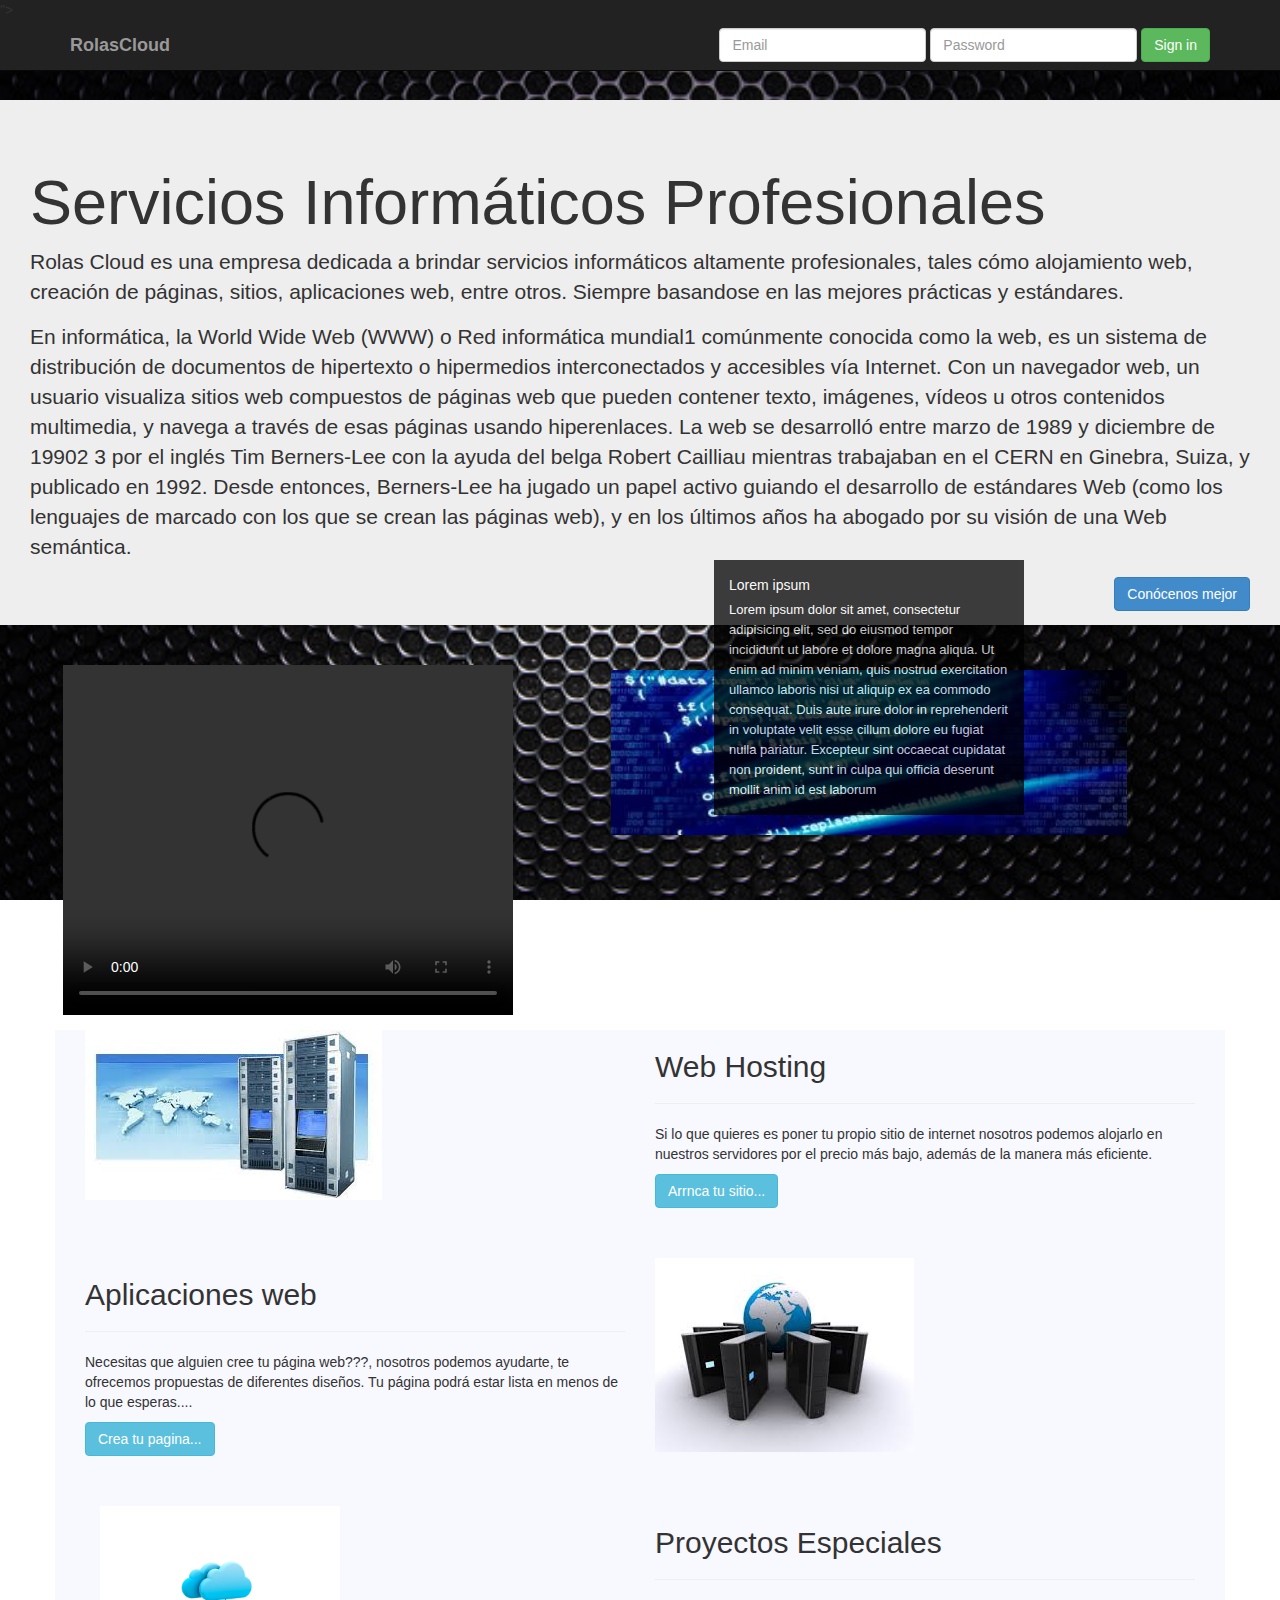
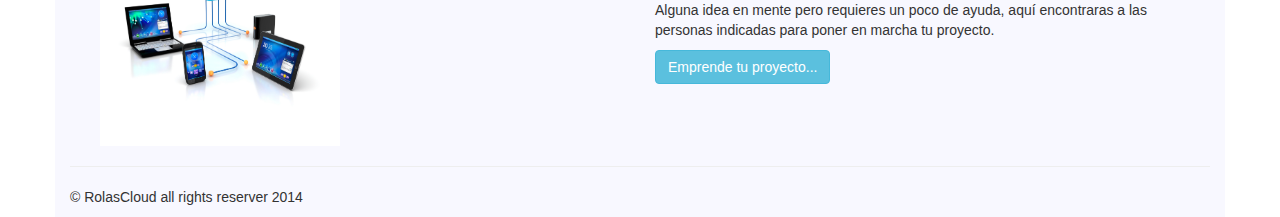
==== index.html @ 240aa865 "Se centra contenido de contenedor principal." ====
<!DOCTYPE html>
<html lang="es">
<head>
    <meta charset="utf-8">
    <meta http-equiv="X-UA-Compatible" content="IE=edge">
    <meta name="viewport" content="width=device-width, initial-scale=1">
    <meta name="description" content="">
    <meta name="author" content="">
    <!--<link rel="shortcut icon" href="../../assets/ico/favicon.ico">-->

    <title>RolasCloud</title>

    <!-- Bootstrap core CSS -->
    <link href="css/bootstrap.min.css" rel="stylesheet">


    <!-- Just for debugging purposes. Don't actually copy this line! -->
    <!--[if lt IE 9]><script src="../../assets/js/ie8-responsive-file-warning.js"></script><![endif]-->

    <!-- HTML5 shim and Respond.js IE8 support of HTML5 elements and media queries -->
    <!--[if lt IE 9]>
    <script src="https://oss.maxcdn.com/libs/html5shiv/3.7.0/html5shiv.js"></script>
    <script src="https://oss.maxcdn.com/libs/respond.js/1.4.2/respond.min.js"></script>
    <![endif]-->
    <link rel='stylesheet' href="./css/slider_multiple.css" />
    <style>
        body {
            background: url('img/backgroud.jpeg') no-repeat center center fixed;
            -webkit-background-size: cover;
            -moz-background-size: cover;
            -o-background-size: cover;
            background-size: cover;
            padding-top: 20px;
        }

        #principal_container{
            background-color: ghostwhite;
            margin: auto;
        }

    </style>
</head>

<body>

<div class="navbar navbar-inverse navbar-fixed-top" role="navigation">                                                                                                                                                                                                                                                                                                                                                                                                                                                                                                                                                                                                                                                                                                                                                                                                                                                                                                                                                                                                                                                                                                                                                                                                                                                                                                                                                                                                                                                                                                                                                                                                                                                                                                                                                                                                                                                                                                                                                                                                                                                                                                                                ">
    <div class="container">
        <div class="navbar-header">
            <button type="button" class="navbar-toggle" data-toggle="collapse" data-target=".navbar-collapse">
                <span class="sr-only">Toggle navigation</span>
                <span class="icon-bar"></span>
                <span class="icon-bar"></span>
                <span class="icon-bar"></span>
            </button>
            <strong><a class="navbar-brand" href="#">RolasCloud</a></strong>
        </div>
        <div class="navbar-collapse collapse">
            <form class="navbar-form navbar-right" role="form">
                <div class="form-group">
                    <input type="text" placeholder="Email" class="form-control">
                </div>
                <div class="form-group">
                    <input type="password" placeholder="Password" class="form-control">
                </div>
                <button type="submit" class="btn btn-success">Sign in</button>
            </form>
        </div><!--/.navbar-collapse -->
    </div>
</div>

<!-- Main jumbotron for a primary marketing message or call to action -->

<div id="jumbotron" class="jumbotron" style="margin-top: 80px;">
    <h1>Servicios Informáticos Profesionales</h1>

    <p>Rolas Cloud es una empresa dedicada a brindar servicios informáticos altamente profesionales, tales cómo
        alojamiento web, creación de páginas, sitios, aplicaciones web, entre otros. Siempre basandose en las mejores 					prácticas y estándares. </p>

    <p>
        En informática, la World Wide Web (WWW) o Red informática mundial1 comúnmente conocida como la web, es un sistema de distribución de documentos de hipertexto o hipermedios interconectados y accesibles vía Internet. Con un navegador web, un usuario visualiza sitios web compuestos de páginas web que pueden contener texto, imágenes, vídeos u otros contenidos multimedia, y navega a través de esas páginas usando hiperenlaces.
        La web se desarrolló entre marzo de 1989 y diciembre de 19902 3 por el inglés Tim Berners-Lee con la ayuda del belga Robert Cailliau mientras trabajaban en el CERN en Ginebra, Suiza, y publicado en 1992. Desde entonces, Berners-Lee ha jugado un papel activo guiando el desarrollo de estándares Web (como los lenguajes de marcado con los que se crean las páginas web), y en los últimos años ha abogado por su visión de una Web semántica.

    </p>
    <a class="btn btn-primary btn-large" style="float: right;">Conócenos mejor</a>
</div>

<center>
<div id="video_slider_container" class="row">
    <div class="col-md-5 col-lg-5 col-xs-5 col-sm-5" style="margin: 10px 30px">
        <video width='450px' height='350px' controls>
            <source src=http://techslides.com/demos/sample-videos/small.webm type=video/webm>
            <source src=http://techslides.com/demos/sample-videos/small.ogv type=video/ogg>
            <source src=http://techslides.com/demos/sample-videos/small.mp4 type=video/mp4>
            <source src=http://techslides.com/demos/sample-videos/small.3gp type=video/3gp>
            <source src='videos/prueba.mp4' type='video/mp4'>
            Tu navegador no soporta el tag de video
        </video>
    </div>
    <div class="col-md-5" style="margin: 15px 5px">
        <div id='my_carousel_ct' class='carousel-container' width='340px' height='350px'>
            <div id="my_carousel_1" class="carousel slide">

                <!-- Carousel items -->
                <div id="my_carousel_2" class="carousel-inner rs-slider">
                    <div class="item active">
                        <div class="ts_border">
                            <img src="demo/img/1.jpg" />
                            <div class="carousel-caption">
                                <h4>Lorem ipsum</h4>
                                <p class="ts_txt">
                                <p>Lorem ipsum dolor sit amet, consectetur adipisicing elit, sed do eiusmod tempor incididunt ut labore et dolore magna aliqua. Ut enim ad minim veniam, quis nostrud exercitation ullamco laboris nisi ut aliquip ex ea commodo consequat. Duis aute irure dolor in reprehenderit in voluptate velit esse cillum dolore eu fugiat nulla pariatur. Excepteur sint occaecat cupidatat non proident, sunt in culpa qui officia deserunt mollit anim id est laborum</p>
                                </p>
                            </div>
                        </div>
                    </div>

                    <div class="item">
                        <div class="ts_border">
                            <img src="demo/img/2.jpg" />
                            <div class="carousel-caption">
                                <h4>Lorem ipsum 2</h4>
                                <p class="ts_txt">
                                <p>Lorem ipsum dolor sit amet, consectetur adipisicing elit, sed do eiusmod tempor incididunt ut labore et dolore magna aliqua. Ut enim ad minim veniam, </p>
                                </p>
                            </div>
                        </div>
                    </div>

                    <div class="item">
                        <div class="ts_border">
                            <img src="demo/img/3.jpg" />
                            <div class="carousel-caption">
                                <h4>My image 3</h4>
                                <p class="ts_txt">
                                <p>This is my img 3 </p>
                                </p>
                            </div>
                        </div>
                    </div>

                    <div class="item">
                        <div class="ts_border">
                            <img src="demo/img/4.jpg" />
                            <div class="carousel-caption">
                                <h4>My image 4</h4>
                                <p class="ts_txt">
                                <p>My image number 4</p>
                                </p>
                            </div>
                        </div>
                    </div>

                    <div class="item">
                        <div class="ts_border">
                            <img src="demo/img/5.jpg" />
                            <div class="carousel-caption">
                                <h4>My image 5</h4>
                                <p class="ts_txt">
                                <p>This is my image number 5</p>
                                </p>
                            </div>
                        </div>
                    </div>

                    <div class="item">
                        <div class="ts_border">
                            <img src="demo/img/6.jpg" />
                            <div class="carousel-caption">
                                <h4>My image 6</h4>
                                <p class="ts_txt">
                                <p>This is my image number 6</p>
                                </p>
                            </div>
                        </div>
                    </div>
                </div>

                <!-- Carousel nav -->
                <a class="carousel-custom" href="#my_carousel_1" data-slide="prev">&lsaquo;</a>
                <a class="carousel-custom" href="#my_carousel_1" data-slide="next">&rsaquo;</a>
            </div>
        </div>
    </div>
</div>
</center>

<div id="principal_container" class="container">
    <!-- Example row of columns -->
        <div class="row" style="margin-bottom: 50px;">
            <div id="web_hosting" class="col-md-12">
                <div class="col-md-6">
                    <img src="img/web_hosting.jpeg">
                </div>
                <div class="col-md-6">
                    <a name="nombre_del_marcador1" ></a>
                    <h2>Web Hosting</h2><hr>
                    <p>
                        Si lo que quieres es poner tu propio sitio de internet nosotros podemos alojarlo en
                        nuestros servidores por el precio más bajo, además de la manera más eficiente.
                    </p>
                    <a class="btn btn-info" href="#">Arrnca tu sitio...</a>
                </div>
            </div>
        </div>
        <div class="row" style="margin-bottom: 50px;">
            <div id="aplicaciones_web" class="col-md-12">
                <div class="col-md-6">
                    <a name="nombre_del_marcador2"></a>
                    <h2>Aplicaciones web</h2><hr>
                    <p>
                        Necesitas que alguien cree tu página web???, nosotros podemos ayudarte, te ofrecemos
                        propuestas de diferentes diseños. Tu página podrá estar lista en menos de lo que
                        esperas....
                    </p>
                    <a class="btn btn-info" href="#">Crea tu pagina...</a>
                </div>
                <div class="col-md-6">
                    <img src="img/web_applications.jpeg">
                </div>
            </div>
        </div>
        <div class="row" style="margin-bottom: 0px;">
            <div id="proyectos_especiales" class="col-md-12">
                <div class="col-md-6">
                    <img class="col-md-6" src="img/proyectos_especiales.jpg">
                </div>
                <div class="col-md-6">
                    <a name="nombre_del_marcador3"></a>
                    <h2>Proyectos Especiales</h2><hr>
                    <p>
                        Alguna idea en mente pero requieres un poco de ayuda, aquí encontraras a las
                        personas indicadas para poner en marcha tu proyecto.
                    </p>
                    <a class="btn btn-info" href="#">Emprende tu proyecto...</a>
                </div>
            </div>
        </div>

        <hr>

        <footer>
            <p>&copy; RolasCloud all rights reserver 2014</p>
        </footer>
</div> <!-- /container -->

<!-- Bootstrap core JavaScript
================================================== -->
<!-- Placed at the end of the document so the pages load faster -->

<script type='text/javascript' src='http://code.jquery.com/jquery-1.7.2.js'></script>
<script type='text/javascript' src="js/wpts_slider_multiple.js"></script>
<script>
    jQuery(document).ready(function(e) {
        jQuery('#my_carousel_ct').tsSlider({
            thumbs:'bottom',
            width:'600',
            showText: true,
            autoplay: 5000,
            imgWidth: 100,
            imgHeight: 100,
            imgMarginTop: 0,
            imgMarginLeft: 0,
            squared: true ,
            textSquarePosition: 4,
            textPosition: 'top',
            imgAlignment: 'Center',
            textColor: 'F00',
            skin: 'transparent',
            arrows:'ts-arrow-1',
            sliderHeight: 400,
            effects:'cubeH',/*''-->default boostrap --> 'random',
             'cubeH', 'cubeV', 'fade', 'sliceH', 'sliceV', 'slideH',
             'slideV', 'scale', 'blockScale', 'kaleidoscope', 'fan', 'blindH',
             'blindV', 'fadein',  'blind','fallingbars', 'appear', 'fillin',
             'explode', 'jumble', 'risingbars', 'paint', 'diagonal',
             'crunchingbars', 'slidein', 'scrollVert3d', 'scrollHorz3d',
             'scrollVert', 'scrollHorz' IE only support Fade */
            titleBold: 'false',
            titleItalic: 'false',
            textBold: 'true',
            textItalic: 'false',
            textWidth: 90,
            background_sld:'#FFF',
            background_caption:'#000'
        });
    });
</script>
<script src="js/bootstrap.min.js"></script>
</body>
</html>
---- css/slider_multiple.css ----
/*!
 * Bootstrap v2.1.0
 *
 * Copyright 2012 Twitter, Inc
 * Licensed under the Apache License v2.0
 * http://www.apache.org/licenses/LICENSE-2.0
 *
 * Designed and built with all the love in the world @twitter by @mdo and @fat.
 */

@import url(http://fonts.googleapis.com/css?family=Wire+One);

.clearfix {
  *zoom: 1;
}
.clearfix:before,
.clearfix:after {
  display: table;
  content: "";
  line-height: 0;
}
.clearfix:after {
  clear: both;
}
.hide-text {
  font: 0/0 a;
  color: transparent;
  text-shadow: none;
  background-color: transparent;
  border: 0;
}
.input-block-level {
  display: block;
  width: 100%;
  min-height: 30px;
  -webkit-box-sizing: border-box;
  -moz-box-sizing: border-box;
  box-sizing: border-box;
}
.carousel {
  position: relative;
	height:100%;
  line-height: 1;
}
.carousel-inner {
  overflow: hidden;
  width: 100% !important;
  position: relative !important;	
	padding:0;
}
.carousel .item {
  display: none;
  position: relative;
  -webkit-transition: 0.6s ease-in-out left;
  -moz-transition: 0.6s ease-in-out left;
  -o-transition: 0.6s ease-in-out left;
  transition: 0.6s ease-in-out left;
}
.carousel .item > img {
	display:inline;	
  /*display: block;*/
  line-height: 1;
}
  
/* Frames for the images
 * ============================ */
.ts-img-frame-1 {
  border: 3px solid white;
  -webkit-border-radius: 2px;
     -moz-border-radius: 2px;
          border-radius: 2px;
  -webkit-box-shadow: 0 1px 3px rgba(34, 25, 25, .4);
     -moz-box-shadow: 0 1px 3px rgba(34, 25, 25, .4);
          box-shadow: 0 1px 3px rgba(34, 25, 25, .4);
}

.ts-img-frame-2 {

}

/* Frames for the text
 * ============================== */

.ts-text-frame-1 {
  border: 1px solid white;

  -webkit-box-shadow: 0 1px 3px rgba(0, 0, 0, .3);
     -moz-box-shadow: 0 1px 3px rgba(0, 0, 0, .3);
          box-shadow: 0 1px 3px rgba(0, 0, 0, .3);
}

.ts-text-frame-2 {
  border: 1px solid #101010;

  -webkit-box-shadow: 0 1px 3px rgba(0, 0, 0, .5);
     -moz-box-shadow: 0 1px 3px rgba(0, 0, 0, .5);
          box-shadow: 0 1px 3px rgba(0, 0, 0, .5);
}

.ts-text-frame-3 {
  border: 1px solid #bbb;
  -webkit-box-shadow: 0 1px 3px rgba(34, 25, 25, .8);
     -moz-box-shadow: 0 1px 3px rgba(34, 25, 25, .8);
          box-shadow: 0 1px 3px rgba(34, 25, 25, .8);

}

.ts-text-frame-4  {

  border: 3px solid white;
  -webkit-border-radius: 3px;
     -moz-box-shadow: 3px;
          box-shadow: 3px;
  -webkit-box-shadow: 0 1px 2px rgba(0, 0, 0, .3);
     -moz-box-shadow: 0 1px 2px rgba(0, 0, 0, .3);
          box-shadow: 0 1px 2px rgba(0, 0, 0, .3);
}

.ts-text-frame-5 {
  border: 3px solid #498af2;

  -webkit-border-radius: 3px;
     -moz-border-radius: 3px;
          border-radius: 3px;
  -webkit-box-shadow: 0 0 0 1px #3079ed
                    , 0 1px 3px rgba(0, 0, 0, .3);
     -moz-box-shadow: 0 0 0 1px #3079ed
                    , 0 1px 3px rgba(0, 0, 0, .3);
          box-shadow: 0 0 0 1px #3079ed
                    , 0 1px 3px rgba(0, 0, 0, .3);
}

.ts-text-frame-6 {
  border: 3px solid #db4b39;

  /*-webkit-border-radius: 3px;
     -moz-border-radius: 3px;
          border-radius: 3px;
  */
  -webkit-box-shadow: 0 0 0 1px #c13828
                    , 0 1px 3px rgba(0, 0, 0, .3);
     -moz-box-shadow: 0 0 0 1px #c13828
                    , 0 1px 3px rgba(0, 0, 0, .3);
          box-shadow: 0 0 0 1px #c13828
                    , 0 1px 3px rgba(0, 0, 0, .3);
}

.carousel .active,
.carousel .next,
.carousel .prev {
  display: block;
}
.carousel .active {
  left: 0;
}
.carousel .next,
.carousel .prev {
  position: absolute;
  top: 0;
  width: 100%;
}
.carousel .next {
  left: 100%;
}
.carousel .prev {
  left: -100%;
}
.carousel .next.left,
.carousel .prev.right {
  left: 0;
}
.carousel .active.left {
  left: -100%;
}
.carousel .active.right {
  left: 100%;
}
.carousel-control {
  position: absolute;
  top: 40%;
  left: 15px;
  width: 40px;
  height: 40px;
  margin-top: -20px;
  font-size: 60px;
  font-weight: 100;
  line-height: 30px;
  color: #ffffff;
  text-align: center;
  background: #222222;
  border: 3px solid #ffffff;
  -webkit-border-radius: 23px;
  -moz-border-radius: 23px;
  border-radius: 23px;
  opacity: 0.5;
  filter: alpha(opacity=50);
}
.carousel-control.right {
  left: auto;
  right: 15px;
}
.carousel-control:hover {
  color: #ffffff;
  text-decoration: none;
  opacity: 0.9;
  filter: alpha(opacity=90);
}
.carousel-caption {
  
  position: absolute;
  /*left: 0;*/
  /*right: 0;*/
  
  /*bottom: 0;*/
  padding: 15px;
  background: #333333;
  background: rgba(0, 0, 0, 0.75);

  /* ADDITIONAL
   * ---------------- */
   text-align: left;
}
.carousel-caption h4,
.carousel-caption p {
  color: #ffffff;
  line-height: 20px;
}
.carousel-caption h4 {
  margin: 0 0 5px;
  font-size: 14px;
}
.carousel-caption p {
  margin-bottom: 0;
  font-size: 13px;
}
.carousel-container iframe{
	width:100%;
	max-width:100%;
	height:100%;
}

/*slider type*/
div.ts_img_left h4{
	margin:0 0 10px;
}
div.ts_img_left div.ts_img,div.ts_img_right div.ts_img{
	width:54%;
	height:100%;
	position:relative;
	text-align:center;
}
div.ts_img_left div.ts_img{
	float:left;
}
div.ts_img_right div.ts_img{
	float:right;
}
div.ts_img_left img,div.ts_img_right img{
	width:75%;
	height:75%;
	border:1px #000000 solid;
	position:absolute;
	top:50%;
	height:10em; 
	margin-top:-5em;
}
/**/

.ts_sld_scroller{
	height:62px;
	width:100%;
	overflow:hidden;
	position:absolute;
	z-index:1;

}
.ts_sld_scroller li{
/*	max-width:100px;*/
	max-height:62px;
}
.ts_sld_scroller img{
	display:block;
	border:1px solid #666 ;
	margin:0;
}
div.ts_scr_left{
	left:0;	
}
div.ts_scr_left ,div.ts_scr_right,div.ts_scr_top{
	top:0;
}
div.ts_scr_right{
	right:0;
}
.ts_sld_scroller ul{
	list-style:none;
	margin:0;
	padding:0;
	position:relative;
/*	overflow:hidden;*/
}
div.ts_scr_bottom{
	bottom:0;
}
div.ts_scr_top ul li,div.ts_scr_bottom ul li{
	float:left;
}
div.ts_scr_bottom ul li img,div.ts_scr_top ul li img{
	display:block;
}
.ts_sld_clear{
	clear:both;
	margin-bottom:3%;
}
.ts_border{
	display:block;
	width:100%;
	height:100%;
	
}
/*
* TsSlider jQuery Plugin
* 
* Copyright 2012 DesignShock
*
*
*
*



/* ARROWS SECTION 
 -------------------------- */

.ts-carousel-control
{
	position: absolute;
 	top: 40%;
 	background: rgba(200, 200, 200, .7);
}

.ts-carousel-control:hover
{
	text-decoration: none;
}


/* ARROW 1
 ===================  */

.ts-arrow-1
{	
 	width: 6%;
 	height: 11%;
	background: rgb(200, 200, 200);
	opacity: .7;
 	text-align: center;
 	font-size: 46px;
 	color: #57685C;
 	text-shadow: 0 1px 1px #f8f8f8;
 	-webkit-box-shadow: 0 1px 3px rgba(34, 25, 25, .4);
 	   -moz-box-shadow: 0 1px 3px rgba(34, 25, 25, .4);
 			box-shadow: 0 1px 3px rgba(34, 25, 25, .4);
}

.ts-arrow-1:hover
{
	opacity: .95;
	text-decoration: none;
}

.ts-arrow-1-left
{
 	left: 0%;
}

.ts-arrow-1-right
{
 	right: 0%;
}


div[class*="ts-border-"]{
	padding: 2%;
	margin: 0 auto 5%;
	width:90%;
}
a[class*="ts-arrow-"]{
	z-index:105;
}

/* Carousel Items
 * ------------------------------- */

.carousel-inner
{
}

.item img
{
	width: 100%;
/*	height: 95%;*/
	margin:0;
}	

/* Carousel Custom - the new class for the carousel
 * --------------------------------- */

.carousel-custom
{
	position: absolute;
	top: 40%;
}


/* FONT RELATED - FONT INSIDE ARROWS
 ---------------------------- */

p.arrow-inside
{
	margin: 0;
	padding: 0;
	position: absolute;
	top: 45%;
	left: 50%;
	line-height: inherit;

}

/* 
 * jQuery RefineSlide plugin v0.3
 * Copyright 2012, Alex Dunphy
 * MIT License (http://www.opensource.org/licenses/mit-license.php)
 *
 * Base styles
 */

.rs-wrap:after,
.rs-slider:after,
.rs-thumbwrap:after,
.rs-arrows:after,
.rs-caption:after {
    content: ".";
    display: block;
    height: 0;
    clear: both;
    line-height: 0;
    visibility: hidden;
}

/* ===[ Slider ]=== */
.rs-slider{
	overflow:visible;
	margin:0;
}
.rs-wrap {
    position: relative;
    max-width: 100%;
		width:100% !important;
}

.rs-slide-bg { *zoom: 1 }

.rs-slider > li > a { display: block }

.rs-slider > li {
    list-style: none;
    filter: alpha(opacity=0);
    opacity: 0;
    width: 100%;
    height: 100%;
    margin: 0 -100% 0 0;
    padding: 0;
    float: left;
    position: relative;
		line-height:none;
}

    .rs-slider > li > a {
        padding: 0;
        background: none;
        -webkit-border-radius: 0;
        -moz-border-radius: 0;
        border-radius: 0;
    }
    .rs-slider > li img {
/*        display: block;*/
        max-width: 100%;
        max-height: 100%;
        -ms-interpolation-mode: bicubic;
				margin:0;
    }

/* ===[ Thumbnails ]=== */

.rs-thumb-wrap { *zoom: 1 }

    .rs-thumb-wrap > a {
        display: block;
        float: left;
        position: relative;
        -moz-box-sizing: border-box;
        -webkit-box-sizing: border-box;
        box-sizing: border-box;
    }

        .rs-thumb-wrap > a > img {
            max-width: 100%;
            max-height: 100%;
            display: block;
            -ms-interpolation-mode: bicubic;
        }

.rs-thumbwrap > a:first-child { margin-left: 0!important }

/* ===[ Arrows ]=== */

.rs-arrows .rs-next,
.rs-arrows .rs-prev { z-index: 1 }

.rs-arrows:hover .rs-next,
.rs-arrows:hover .rs-prev { z-index: 2 }

/* ===[ Captions ]=== */

.rs-caption {
    position: absolute;
    max-height: 100%;
    overflow: auto;
    -moz-box-sizing: border-box;
    -webkit-box-sizing: border-box;
    box-sizing: border-box;
    bottom: 0;
    left: 0;
}

.rs-caption.rs-top-left {
    top: 0;
    bottom: auto;
}

.rs-caption.rs-top-right {
    top: 0;
    right: 0;
    left: auto;
    bottom: auto;
}

.rs-caption.rs-bottom-left {
    bottom: 0;
    left: 0;
}

.rs-caption.rs-bottom-right {
    right: 0;
    left: auto;
    border-bottom: none;
    border-right: none;
}

.rs-caption.rs-top {
    top: 0;
    bottom: auto;
    width: 100%!important;
}

.rs-caption.rs-bottom { width: 100%!important }

.rs-caption.rs-left {
    top: 0;
    height: 100%;
}

.rs-caption.rs-right {
    top: 0;
    left: auto;
    right: 0;
    height: 100%;
}

/* ===[ Grid ]=== */

.rs-grid {
    position: absolute;
    overflow: hidden;
    width: 100%;
    height: 100%;
    display: none;
}

.rs-gridlet {
    position: absolute;
    opacity: 1;
}

@media screen and (max-width: 480px) { 
	.rs-caption { opacity: 0!important }
}
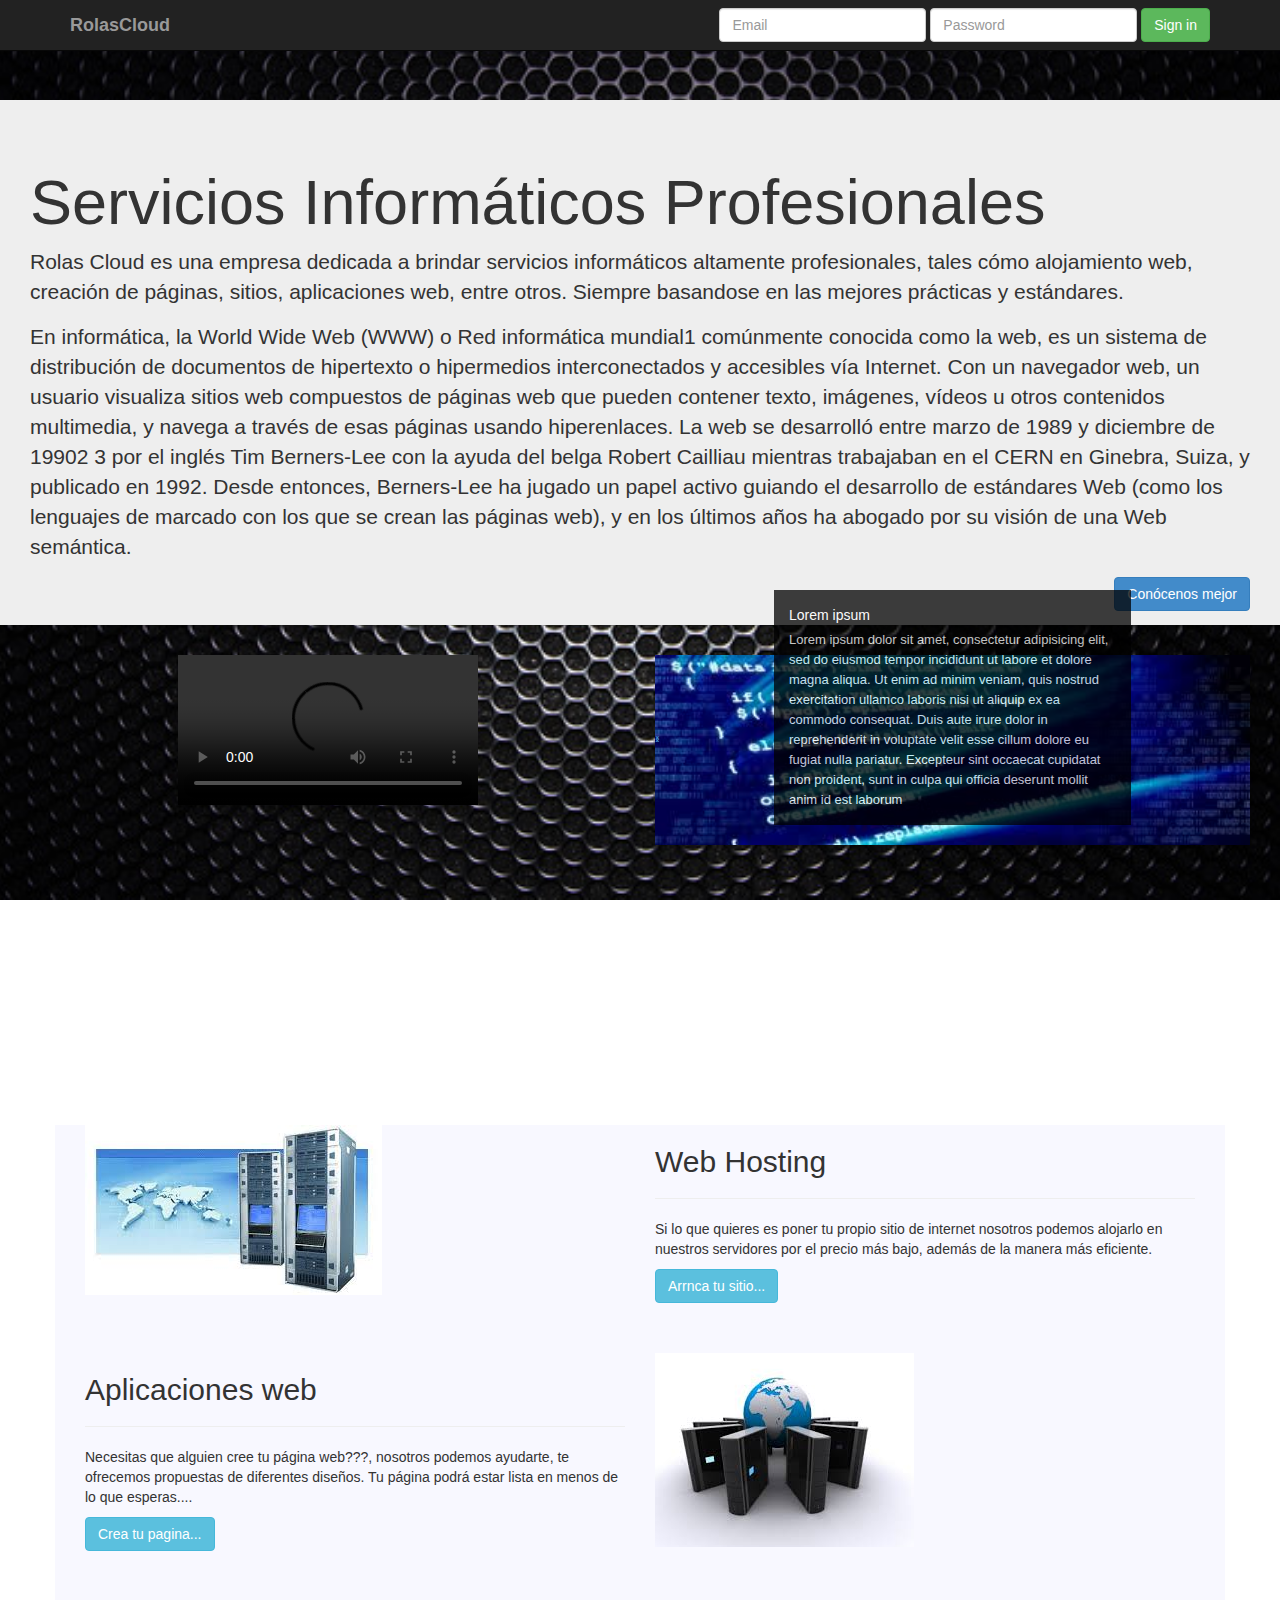
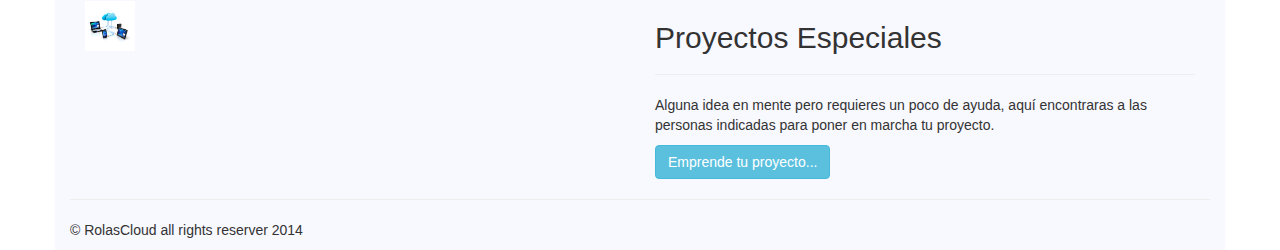
==== commit ba616d8e: "Corrigiendo bugs" ====
--- a/index.html
+++ b/index.html
@@ -1,290 +1,290 @@
 <!DOCTYPE html>
 <html lang="es">
-<head>
-    <meta charset="utf-8">
-    <meta http-equiv="X-UA-Compatible" content="IE=edge">
-    <meta name="viewport" content="width=device-width, initial-scale=1">
-    <meta name="description" content="">
-    <meta name="author" content="">
-    <!--<link rel="shortcut icon" href="../../assets/ico/favicon.ico">-->
-
-    <title>RolasCloud</title>
-
-    <!-- Bootstrap core CSS -->
-    <link href="css/bootstrap.min.css" rel="stylesheet">
-
-
-    <!-- Just for debugging purposes. Don't actually copy this line! -->
-    <!--[if lt IE 9]><script src="../../assets/js/ie8-responsive-file-warning.js"></script><![endif]-->
-
-    <!-- HTML5 shim and Respond.js IE8 support of HTML5 elements and media queries -->
-    <!--[if lt IE 9]>
-    <script src="https://oss.maxcdn.com/libs/html5shiv/3.7.0/html5shiv.js"></script>
-    <script src="https://oss.maxcdn.com/libs/respond.js/1.4.2/respond.min.js"></script>
-    <![endif]-->
-    <link rel='stylesheet' href="./css/slider_multiple.css" />
-    <style>
-        body {
-            background: url('img/backgroud.jpeg') no-repeat center center fixed;
-            -webkit-background-size: cover;
-            -moz-background-size: cover;
-            -o-background-size: cover;
-            background-size: cover;
-            padding-top: 20px;
-        }
-
-        #principal_container{
-            background-color: ghostwhite;
-            margin: auto;
-        }
-
-    </style>
-</head>
-
-<body>
-
-<div class="navbar navbar-inverse navbar-fixed-top" role="navigation">                                                                                                                                                                                                                                                                                                                                                                                                                                                                                                                                                                                                                                                                                                                                                                                                                                                                                                                                                                                                                                                                                                                                                                                                                                                                                                                                                                                                                                                                                                                                                                                                                                                                                                                                                                                                                                                                                                                                                                                                                                                                                                                                ">
-    <div class="container">
-        <div class="navbar-header">
-            <button type="button" class="navbar-toggle" data-toggle="collapse" data-target=".navbar-collapse">
-                <span class="sr-only">Toggle navigation</span>
-                <span class="icon-bar"></span>
-                <span class="icon-bar"></span>
-                <span class="icon-bar"></span>
-            </button>
-            <strong><a class="navbar-brand" href="#">RolasCloud</a></strong>
-        </div>
-        <div class="navbar-collapse collapse">
-            <form class="navbar-form navbar-right" role="form">
-                <div class="form-group">
-                    <input type="text" placeholder="Email" class="form-control">
-                </div>
-                <div class="form-group">
-                    <input type="password" placeholder="Password" class="form-control">
-                </div>
-                <button type="submit" class="btn btn-success">Sign in</button>
-            </form>
-        </div><!--/.navbar-collapse -->
-    </div>
-</div>
-
-<!-- Main jumbotron for a primary marketing message or call to action -->
-
-<div id="jumbotron" class="jumbotron" style="margin-top: 80px;">
-    <h1>Servicios Informáticos Profesionales</h1>
-
-    <p>Rolas Cloud es una empresa dedicada a brindar servicios informáticos altamente profesionales, tales cómo
-        alojamiento web, creación de páginas, sitios, aplicaciones web, entre otros. Siempre basandose en las mejores 					prácticas y estándares. </p>
-
-    <p>
-        En informática, la World Wide Web (WWW) o Red informática mundial1 comúnmente conocida como la web, es un sistema de distribución de documentos de hipertexto o hipermedios interconectados y accesibles vía Internet. Con un navegador web, un usuario visualiza sitios web compuestos de páginas web que pueden contener texto, imágenes, vídeos u otros contenidos multimedia, y navega a través de esas páginas usando hiperenlaces.
-        La web se desarrolló entre marzo de 1989 y diciembre de 19902 3 por el inglés Tim Berners-Lee con la ayuda del belga Robert Cailliau mientras trabajaban en el CERN en Ginebra, Suiza, y publicado en 1992. Desde entonces, Berners-Lee ha jugado un papel activo guiando el desarrollo de estándares Web (como los lenguajes de marcado con los que se crean las páginas web), y en los últimos años ha abogado por su visión de una Web semántica.
-
-    </p>
-    <a class="btn btn-primary btn-large" style="float: right;">Conócenos mejor</a>
-</div>
-
-<center>
-<div id="video_slider_container" class="row">
-    <div class="col-md-5 col-lg-5 col-xs-5 col-sm-5" style="margin: 10px 30px">
-        <video width='450px' height='350px' controls>
-            <source src=http://techslides.com/demos/sample-videos/small.webm type=video/webm>
-            <source src=http://techslides.com/demos/sample-videos/small.ogv type=video/ogg>
-            <source src=http://techslides.com/demos/sample-videos/small.mp4 type=video/mp4>
-            <source src=http://techslides.com/demos/sample-videos/small.3gp type=video/3gp>
-            <source src='videos/prueba.mp4' type='video/mp4'>
-            Tu navegador no soporta el tag de video
-        </video>
-    </div>
-    <div class="col-md-5" style="margin: 15px 5px">
-        <div id='my_carousel_ct' class='carousel-container' width='340px' height='350px'>
-            <div id="my_carousel_1" class="carousel slide">
-
-                <!-- Carousel items -->
-                <div id="my_carousel_2" class="carousel-inner rs-slider">
-                    <div class="item active">
-                        <div class="ts_border">
-                            <img src="demo/img/1.jpg" />
-                            <div class="carousel-caption">
-                                <h4>Lorem ipsum</h4>
-                                <p class="ts_txt">
-                                <p>Lorem ipsum dolor sit amet, consectetur adipisicing elit, sed do eiusmod tempor incididunt ut labore et dolore magna aliqua. Ut enim ad minim veniam, quis nostrud exercitation ullamco laboris nisi ut aliquip ex ea commodo consequat. Duis aute irure dolor in reprehenderit in voluptate velit esse cillum dolore eu fugiat nulla pariatur. Excepteur sint occaecat cupidatat non proident, sunt in culpa qui officia deserunt mollit anim id est laborum</p>
-                                </p>
-                            </div>
-                        </div>
-                    </div>
-
-                    <div class="item">
-                        <div class="ts_border">
-                            <img src="demo/img/2.jpg" />
-                            <div class="carousel-caption">
-                                <h4>Lorem ipsum 2</h4>
-                                <p class="ts_txt">
-                                <p>Lorem ipsum dolor sit amet, consectetur adipisicing elit, sed do eiusmod tempor incididunt ut labore et dolore magna aliqua. Ut enim ad minim veniam, </p>
-                                </p>
-                            </div>
-                        </div>
-                    </div>
-
-                    <div class="item">
-                        <div class="ts_border">
-                            <img src="demo/img/3.jpg" />
-                            <div class="carousel-caption">
-                                <h4>My image 3</h4>
-                                <p class="ts_txt">
-                                <p>This is my img 3 </p>
-                                </p>
-                            </div>
-                        </div>
-                    </div>
-
-                    <div class="item">
-                        <div class="ts_border">
-                            <img src="demo/img/4.jpg" />
-                            <div class="carousel-caption">
-                                <h4>My image 4</h4>
-                                <p class="ts_txt">
-                                <p>My image number 4</p>
-                                </p>
-                            </div>
-                        </div>
-                    </div>
-
-                    <div class="item">
-                        <div class="ts_border">
-                            <img src="demo/img/5.jpg" />
-                            <div class="carousel-caption">
-                                <h4>My image 5</h4>
-                                <p class="ts_txt">
-                                <p>This is my image number 5</p>
-                                </p>
-                            </div>
-                        </div>
-                    </div>
-
-                    <div class="item">
-                        <div class="ts_border">
-                            <img src="demo/img/6.jpg" />
-                            <div class="carousel-caption">
-                                <h4>My image 6</h4>
-                                <p class="ts_txt">
-                                <p>This is my image number 6</p>
-                                </p>
-                            </div>
-                        </div>
-                    </div>
-                </div>
-
-                <!-- Carousel nav -->
-                <a class="carousel-custom" href="#my_carousel_1" data-slide="prev">&lsaquo;</a>
-                <a class="carousel-custom" href="#my_carousel_1" data-slide="next">&rsaquo;</a>
+    <head>
+        <meta charset="utf-8">
+        <meta http-equiv="X-UA-Compatible" content="IE=edge">
+        <meta name="viewport" content="width=device-width, initial-scale=1">
+        <meta name="description" content="">
+        <meta name="author" content="">
+        <!--<link rel="shortcut icon" href="../../assets/ico/favicon.ico">-->
+
+        <title>RolasCloud</title>
+
+        <!-- Bootstrap core CSS -->
+        <link href="css/bootstrap.min.css" rel="stylesheet">
+
+
+        <!-- Just for debugging purposes. Don't actually copy this line! -->
+        <!--[if lt IE 9]><script src="../../assets/js/ie8-responsive-file-warning.js"></script><![endif]-->
+
+        <!-- HTML5 shim and Respond.js IE8 support of HTML5 elements and media queries -->
+        <!--[if lt IE 9]>
+        <script src="https://oss.maxcdn.com/libs/html5shiv/3.7.0/html5shiv.js"></script>
+        <script src="https://oss.maxcdn.com/libs/respond.js/1.4.2/respond.min.js"></script>
+        <![endif]-->
+        <link rel='stylesheet' href="./css/slider_multiple.css" />
+        <style>
+            body {
+                background: url('img/backgroud.jpeg') no-repeat center center fixed;
+                -webkit-background-size: cover;
+                -moz-background-size: cover;
+                -o-background-size: cover;
+                background-size: cover;
+                padding-top: 20px;
+            }
+
+            #principal_container{
+                background-color: ghostwhite;
+                margin: auto;
+                margin-top: 500px;
+            }
+
+        </style>
+    </head>
+
+    <body>
+
+        <div class="navbar navbar-inverse navbar-fixed-top" role="navigation">
+            <div class="container">
+                <div class="navbar-header">
+                    <button type="button" class="navbar-toggle" data-toggle="collapse" data-target=".navbar-collapse">
+                        <span class="sr-only">Toggle navigation</span>
+                        <span class="icon-bar"></span>
+                        <span class="icon-bar"></span>
+                        <span class="icon-bar"></span>
+                    </button>
+                    <strong><a class="navbar-brand" href="#">RolasCloud</a></strong>
+                </div>
+                <div class="navbar-collapse collapse">
+                    <form class="navbar-form navbar-right" role="form">
+                        <div class="form-group">
+                            <input type="text" placeholder="Email" class="form-control"/>
+                        </div>
+                        <div class="form-group">
+                            <input type="password" placeholder="Password" class="form-control"/>
+                        </div>
+                        <button type="submit" class="btn btn-success">Sign in</button>
+                    </form>
+                </div><!--/.navbar-collapse -->
             </div>
         </div>
-    </div>
-</div>
-</center>
-
-<div id="principal_container" class="container">
-    <!-- Example row of columns -->
-        <div class="row" style="margin-bottom: 50px;">
-            <div id="web_hosting" class="col-md-12">
-                <div class="col-md-6">
-                    <img src="img/web_hosting.jpeg">
-                </div>
-                <div class="col-md-6">
-                    <a name="nombre_del_marcador1" ></a>
-                    <h2>Web Hosting</h2><hr>
-                    <p>
-                        Si lo que quieres es poner tu propio sitio de internet nosotros podemos alojarlo en
-                        nuestros servidores por el precio más bajo, además de la manera más eficiente.
-                    </p>
-                    <a class="btn btn-info" href="#">Arrnca tu sitio...</a>
+
+        <!-- Main jumbotron for a primary marketing message or call to action -->
+
+        <div id="jumbotron" class="jumbotron" style="margin-top: 80px;">
+            <h1>Servicios Informáticos Profesionales</h1>
+
+            <p>Rolas Cloud es una empresa dedicada a brindar servicios informáticos altamente profesionales, tales cómo
+                alojamiento web, creación de páginas, sitios, aplicaciones web, entre otros. Siempre basandose en las mejores 					prácticas y estándares. </p>
+
+            <p>
+                En informática, la World Wide Web (WWW) o Red informática mundial1 comúnmente conocida como la web, es un sistema de distribución de documentos de hipertexto o hipermedios interconectados y accesibles vía Internet. Con un navegador web, un usuario visualiza sitios web compuestos de páginas web que pueden contener texto, imágenes, vídeos u otros contenidos multimedia, y navega a través de esas páginas usando hiperenlaces.
+                La web se desarrolló entre marzo de 1989 y diciembre de 19902 3 por el inglés Tim Berners-Lee con la ayuda del belga Robert Cailliau mientras trabajaban en el CERN en Ginebra, Suiza, y publicado en 1992. Desde entonces, Berners-Lee ha jugado un papel activo guiando el desarrollo de estándares Web (como los lenguajes de marcado con los que se crean las páginas web), y en los últimos años ha abogado por su visión de una Web semántica.
+
+            </p>
+            <a class="btn btn-primary btn-large" style="float: right;">Conócenos mejor</a>
+        </div>
+
+
+        <div id="video_slider_container" class="col-md-12">
+            <div class="col-md-6" ><center>
+                <video controls style="margin:auto;">
+                    <source src=http://techslides.com/demos/sample-videos/small.webm type=video/webm>
+                    <source src=http://techslides.com/demos/sample-videos/small.ogv type=video/ogg>
+                    <source src=http://techslides.com/demos/sample-videos/small.mp4 type=video/mp4>
+                    <source src=http://techslides.com/demos/sample-videos/small.3gp type=video/3gp>
+                    <source src='videos/prueba.mp4' type='video/mp4'>
+                    Tu navegador no soporta el tag de video
+                </video></center>
+            </div>
+            <div class="col-md-6" >
+                <div id='my_carousel_ct' style="margin:auto;" class='carousel-container'>
+                    <div id="my_carousel_1" class="carousel slide">
+
+                        <!-- Carousel items -->
+                        <div id="my_carousel_2" class="carousel-inner rs-slider">
+                            <div class="item active">
+                                <div class="ts_border">
+                                    <img src="demo/img/1.jpg" />
+                                    <div class="carousel-caption">
+                                        <h4>Lorem ipsum</h4>
+                                        <p class="ts_txt"></p>
+                                        <p>Lorem ipsum dolor sit amet, consectetur adipisicing elit, sed do eiusmod tempor incididunt ut labore et dolore magna aliqua. Ut enim ad minim veniam, quis nostrud exercitation ullamco laboris nisi ut aliquip ex ea commodo consequat. Duis aute irure dolor in reprehenderit in voluptate velit esse cillum dolore eu fugiat nulla pariatur. Excepteur sint occaecat cupidatat non proident, sunt in culpa qui officia deserunt mollit anim id est laborum</p>
+                                    </div>
+                                </div>
+                            </div>
+
+                            <div class="item">
+                                <div class="ts_border">
+                                    <img src="demo/img/2.jpg" />
+                                    <div class="carousel-caption">
+                                        <h4>Lorem ipsum 2</h4>
+                                        <p class="ts_txt"></p>
+                                        <p>Lorem ipsum dolor sit amet, consectetur adipisicing elit, sed do eiusmod tempor incididunt ut labore et dolore magna aliqua. Ut enim ad minim veniam, </p>
+
+                                    </div>
+                                </div>
+                            </div>
+
+                            <div class="item">
+                                <div class="ts_border">
+                                    <img src="demo/img/3.jpg" />
+                                    <div class="carousel-caption">
+                                        <h4>My image 3</h4>
+                                        <p class="ts_txt"></p>
+                                        <p>This is my img 3 </p>
+
+                                    </div>
+                                </div>
+                            </div>
+
+                            <div class="item">
+                                <div class="ts_border">
+                                    <img src="demo/img/4.jpg" />
+                                    <div class="carousel-caption">
+                                        <h4>My image 4</h4>
+                                        <p class="ts_txt"></p>
+                                        <p>My image number 4</p>
+
+                                    </div>
+                                </div>
+                            </div>
+
+                            <div class="item">
+                                <div class="ts_border">
+                                    <img src="demo/img/5.jpg" />
+                                    <div class="carousel-caption">
+                                        <h4>My image 5</h4>
+                                        <p class="ts_txt"></p>
+                                        <p>This is my image number 5</p>
+
+                                    </div>
+                                </div>
+                            </div>
+
+                            <div class="item">
+                                <div class="ts_border">
+                                    <img src="demo/img/6.jpg" />
+                                    <div class="carousel-caption">
+                                        <h4>My image 6</h4>
+                                        <p class="ts_txt"></p>
+                                        <p>This is my image number 6</p>
+
+                                    </div>
+                                </div>
+                            </div>
+                        </div>
+
+                        <!-- Carousel nav -->
+                        <a class="carousel-custom" href="#my_carousel_1" data-slide="prev">&lsaquo;</a>
+                        <a class="carousel-custom" href="#my_carousel_1" data-slide="next">&rsaquo;</a>
+                    </div>
                 </div>
             </div>
         </div>
-        <div class="row" style="margin-bottom: 50px;">
-            <div id="aplicaciones_web" class="col-md-12">
-                <div class="col-md-6">
-                    <a name="nombre_del_marcador2"></a>
-                    <h2>Aplicaciones web</h2><hr>
-                    <p>
-                        Necesitas que alguien cree tu página web???, nosotros podemos ayudarte, te ofrecemos
-                        propuestas de diferentes diseños. Tu página podrá estar lista en menos de lo que
-                        esperas....
-                    </p>
-                    <a class="btn btn-info" href="#">Crea tu pagina...</a>
-                </div>
-                <div class="col-md-6">
-                    <img src="img/web_applications.jpeg">
-                </div>
-            </div>
-        </div>
-        <div class="row" style="margin-bottom: 0px;">
-            <div id="proyectos_especiales" class="col-md-12">
-                <div class="col-md-6">
-                    <img class="col-md-6" src="img/proyectos_especiales.jpg">
-                </div>
-                <div class="col-md-6">
-                    <a name="nombre_del_marcador3"></a>
-                    <h2>Proyectos Especiales</h2><hr>
-                    <p>
-                        Alguna idea en mente pero requieres un poco de ayuda, aquí encontraras a las
-                        personas indicadas para poner en marcha tu proyecto.
-                    </p>
-                    <a class="btn btn-info" href="#">Emprende tu proyecto...</a>
-                </div>
-            </div>
-        </div>
-
-        <hr>
-
-        <footer>
-            <p>&copy; RolasCloud all rights reserver 2014</p>
-        </footer>
-</div> <!-- /container -->
-
-<!-- Bootstrap core JavaScript
-================================================== -->
-<!-- Placed at the end of the document so the pages load faster -->
-
-<script type='text/javascript' src='http://code.jquery.com/jquery-1.7.2.js'></script>
-<script type='text/javascript' src="js/wpts_slider_multiple.js"></script>
-<script>
-    jQuery(document).ready(function(e) {
-        jQuery('#my_carousel_ct').tsSlider({
-            thumbs:'bottom',
-            width:'600',
-            showText: true,
-            autoplay: 5000,
-            imgWidth: 100,
-            imgHeight: 100,
-            imgMarginTop: 0,
-            imgMarginLeft: 0,
-            squared: true ,
-            textSquarePosition: 4,
-            textPosition: 'top',
-            imgAlignment: 'Center',
-            textColor: 'F00',
-            skin: 'transparent',
-            arrows:'ts-arrow-1',
-            sliderHeight: 400,
-            effects:'cubeH',/*''-->default boostrap --> 'random',
-             'cubeH', 'cubeV', 'fade', 'sliceH', 'sliceV', 'slideH',
-             'slideV', 'scale', 'blockScale', 'kaleidoscope', 'fan', 'blindH',
-             'blindV', 'fadein',  'blind','fallingbars', 'appear', 'fillin',
-             'explode', 'jumble', 'risingbars', 'paint', 'diagonal',
-             'crunchingbars', 'slidein', 'scrollVert3d', 'scrollHorz3d',
-             'scrollVert', 'scrollHorz' IE only support Fade */
-            titleBold: 'false',
-            titleItalic: 'false',
-            textBold: 'true',
-            textItalic: 'false',
-            textWidth: 90,
-            background_sld:'#FFF',
-            background_caption:'#000'
-        });
-    });
-</script>
-<script src="js/bootstrap.min.js"></script>
+
+
+        <div id="principal_container" class="container">
+            <!-- Example row of columns -->
+                <div class="row" style="margin-bottom: 50px;">
+                    <div id="web_hosting" class="col-md-12">
+                        <div class="col-md-6">
+                            <img src="img/web_hosting.jpeg">
+                        </div>
+                        <div class="col-md-6">
+                            <a name="nombre_del_marcador1" ></a>
+                            <h2>Web Hosting</h2><hr>
+                            <p>
+                                Si lo que quieres es poner tu propio sitio de internet nosotros podemos alojarlo en
+                                nuestros servidores por el precio más bajo, además de la manera más eficiente.
+                            </p>
+                            <a class="btn btn-info" href="#">Arrnca tu sitio...</a>
+                        </div>
+                    </div>
+                </div>
+                <div class="row" style="margin-bottom: 50px;">
+                    <div id="aplicaciones_web" class="col-md-12">
+                        <div class="col-md-6">
+                            <a name="nombre_del_marcador2"></a>
+                            <h2>Aplicaciones web</h2><hr>
+                            <p>
+                                Necesitas que alguien cree tu página web???, nosotros podemos ayudarte, te ofrecemos
+                                propuestas de diferentes diseños. Tu página podrá estar lista en menos de lo que
+                                esperas....
+                            </p>
+                            <a class="btn btn-info" href="#">Crea tu pagina...</a>
+                        </div>
+                        <div class="col-md-6">
+                            <img src="img/web_applications.jpeg">
+                        </div>
+                    </div>
+                </div>
+                <div class="row" style="margin-bottom: 0px;">
+                    <div id="proyectos_especiales" class="col-md-12">
+                        <div class="col-md-6">
+                            <img src="img/proyectos_especiales.jpg" style="max-height: 50px; max-width: 50px;">
+                        </div>
+                        <div class="col-md-6">
+                            <a name="nombre_del_marcador3"></a>
+                            <h2>Proyectos Especiales</h2><hr>
+                            <p>
+                                Alguna idea en mente pero requieres un poco de ayuda, aquí encontraras a las
+                                personas indicadas para poner en marcha tu proyecto.
+                            </p>
+                            <a class="btn btn-info" href="#">Emprende tu proyecto...</a>
+                        </div>
+                    </div>
+                </div>
+
+                <hr>
+
+                <footer>
+                    <p>&copy; RolasCloud all rights reserver 2014</p>
+                </footer>
+        </div> <!-- /container -->
+
+        <!-- Bootstrap core JavaScript
+        ================================================== -->
+        <!-- Placed at the end of the document so the pages load faster -->
+
+        <script type='text/javascript' src='http://code.jquery.com/jquery-1.7.2.js'></script>
+        <script type='text/javascript' src="js/wpts_slider_multiple.js"></script>
+        <script>
+            jQuery(document).ready(function(e) {
+                jQuery('#my_carousel_ct').tsSlider({
+                    thumbs:'bottom',
+                    width:'600',
+                    showText: true,
+                    autoplay: 5000,
+                    imgWidth: 100,
+                    imgHeight: 100,
+                    imgMarginTop: 0,
+                    imgMarginLeft: 0,
+                    squared: true ,
+                    textSquarePosition: 4,
+                    textPosition: 'top',
+                    imgAlignment: 'Center',
+                    textColor: 'F00',
+                    skin: 'transparent',
+                    arrows:'ts-arrow-1',
+                    sliderHeight: 400,
+                    effects:'cubeH',/*''-->default boostrap --> 'random',
+                     'cubeH', 'cubeV', 'fade', 'sliceH', 'sliceV', 'slideH',
+                     'slideV', 'scale', 'blockScale', 'kaleidoscope', 'fan', 'blindH',
+                     'blindV', 'fadein',  'blind','fallingbars', 'appear', 'fillin',
+                     'explode', 'jumble', 'risingbars', 'paint', 'diagonal',
+                     'crunchingbars', 'slidein', 'scrollVert3d', 'scrollHorz3d',
+                     'scrollVert', 'scrollHorz' IE only support Fade */
+                    titleBold: 'false',
+                    titleItalic: 'false',
+                    textBold: 'true',
+                    textItalic: 'false',
+                    textWidth: 90,
+                    background_sld:'#FFF',
+                    background_caption:'#000'
+                });
+            });
+        </script>
+        <script src="js/bootstrap.min.js"></script>
 </body>
 </html>
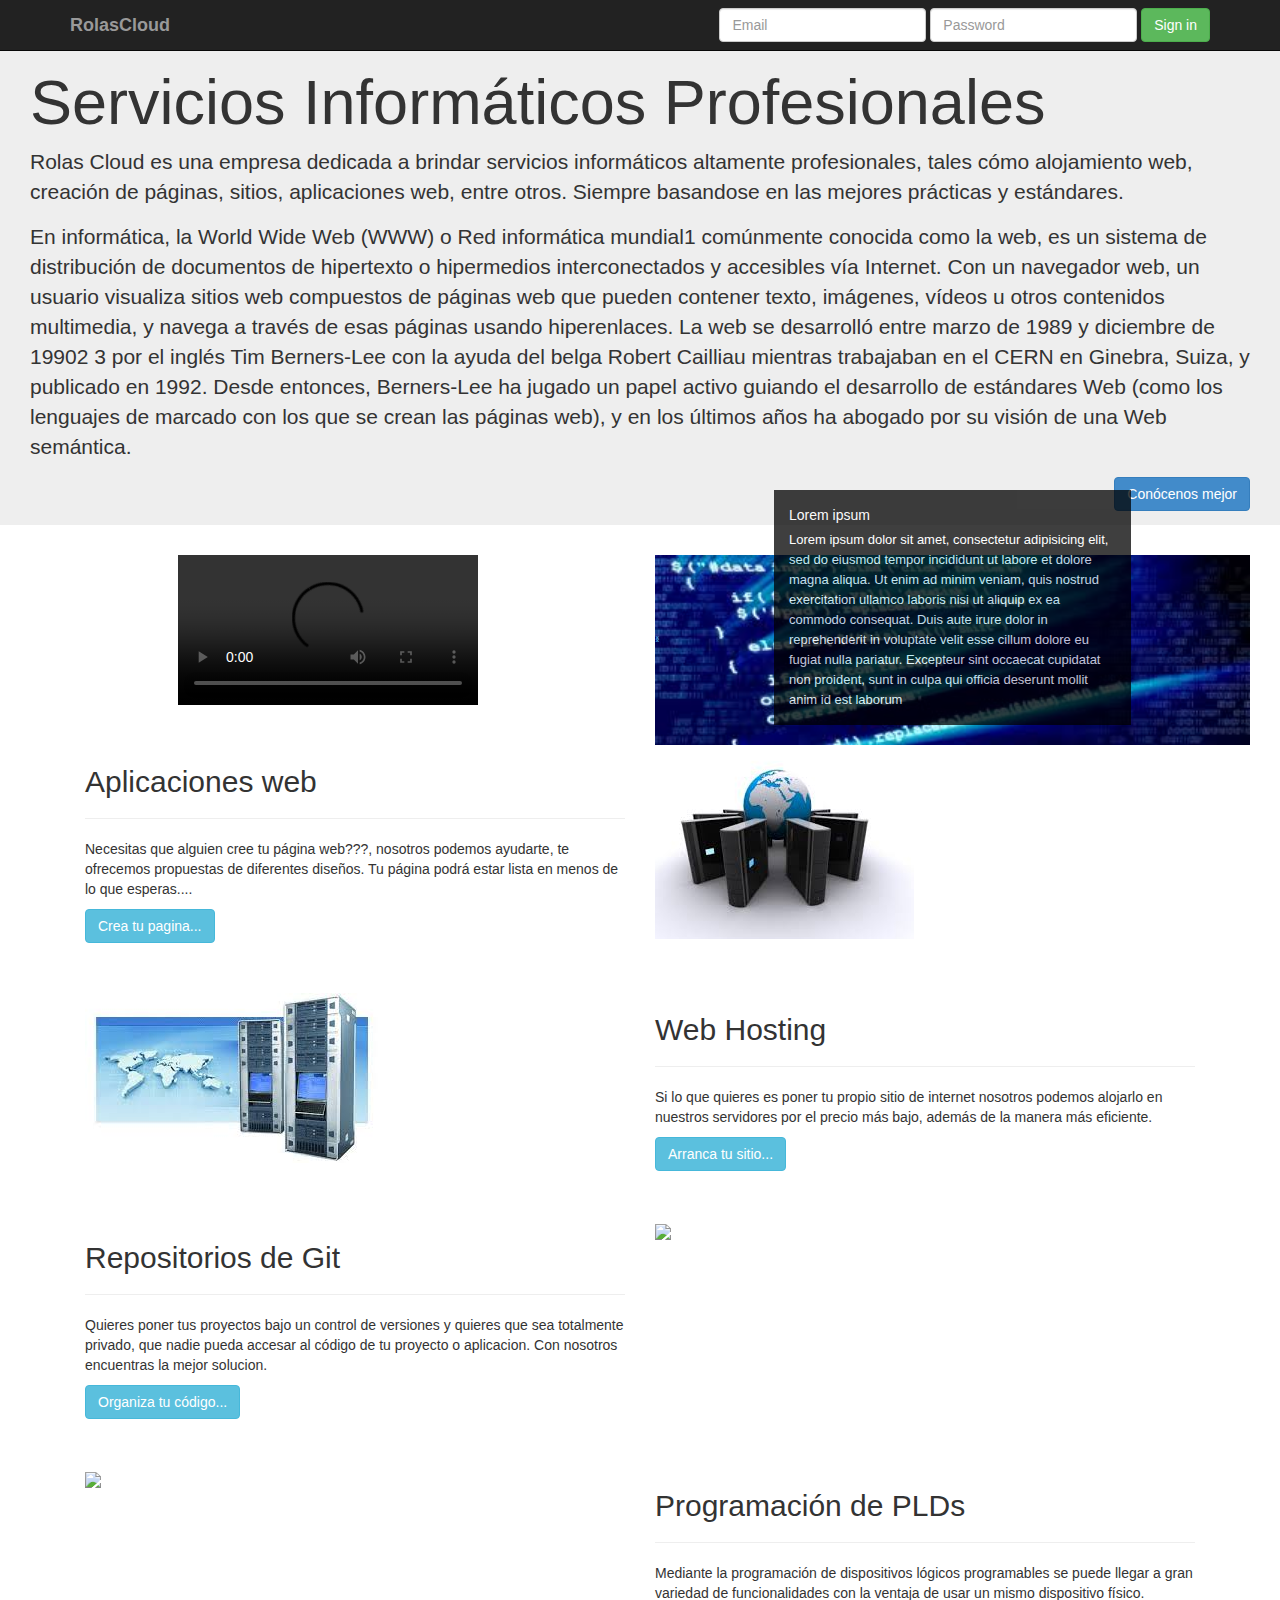
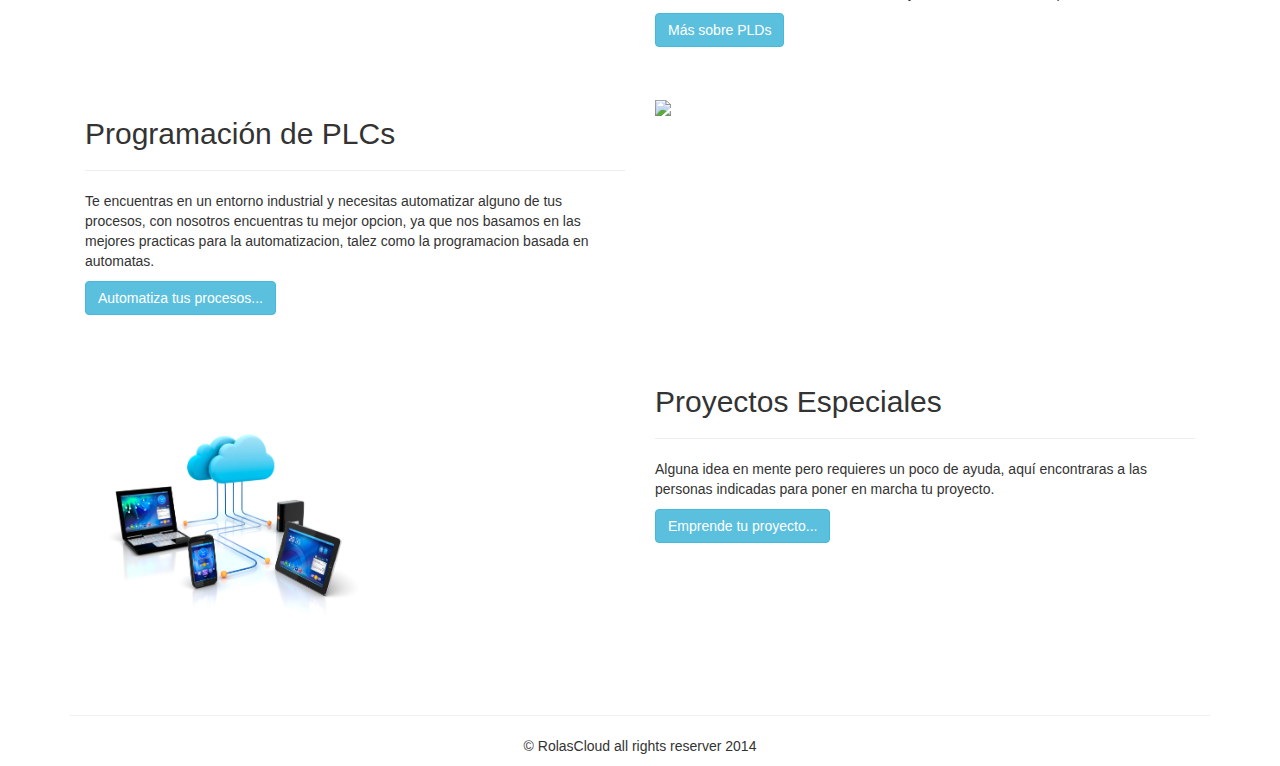
==== commit b396b723: "Se agregan algunos otros servicios y se quitan tag de styles, se pasan a un archivo .css" ====
--- a/index.html
+++ b/index.html
@@ -23,23 +23,7 @@
         <script src="https://oss.maxcdn.com/libs/respond.js/1.4.2/respond.min.js"></script>
         <![endif]-->
         <link rel='stylesheet' href="./css/slider_multiple.css" />
-        <style>
-            body {
-                background: url('img/backgroud.jpeg') no-repeat center center fixed;
-                -webkit-background-size: cover;
-                -moz-background-size: cover;
-                -o-background-size: cover;
-                background-size: cover;
-                padding-top: 20px;
-            }
-
-            #principal_container{
-                background-color: ghostwhite;
-                margin: auto;
-                margin-top: 500px;
-            }
-
-        </style>
+        <link rel="stylesheet" href="css/custom_css.css">
     </head>
 
     <body>
@@ -71,7 +55,7 @@
 
         <!-- Main jumbotron for a primary marketing message or call to action -->
 
-        <div id="jumbotron" class="jumbotron" style="margin-top: 80px;">
+        <div id="jumbotron" class="jumbotron">
             <h1>Servicios Informáticos Profesionales</h1>
 
             <p>Rolas Cloud es una empresa dedicada a brindar servicios informáticos altamente profesionales, tales cómo
@@ -186,61 +170,114 @@
 
         <div id="principal_container" class="container">
             <!-- Example row of columns -->
-                <div class="row" style="margin-bottom: 50px;">
-                    <div id="web_hosting" class="col-md-12">
-                        <div class="col-md-6">
-                            <img src="img/web_hosting.jpeg">
-                        </div>
-                        <div class="col-md-6">
-                            <a name="nombre_del_marcador1" ></a>
-                            <h2>Web Hosting</h2><hr>
-                            <p>
-                                Si lo que quieres es poner tu propio sitio de internet nosotros podemos alojarlo en
-                                nuestros servidores por el precio más bajo, además de la manera más eficiente.
-                            </p>
-                            <a class="btn btn-info" href="#">Arrnca tu sitio...</a>
-                        </div>
-                    </div>
-                </div>
-                <div class="row" style="margin-bottom: 50px;">
-                    <div id="aplicaciones_web" class="col-md-12">
-                        <div class="col-md-6">
-                            <a name="nombre_del_marcador2"></a>
-                            <h2>Aplicaciones web</h2><hr>
-                            <p>
-                                Necesitas que alguien cree tu página web???, nosotros podemos ayudarte, te ofrecemos
-                                propuestas de diferentes diseños. Tu página podrá estar lista en menos de lo que
-                                esperas....
-                            </p>
-                            <a class="btn btn-info" href="#">Crea tu pagina...</a>
-                        </div>
-                        <div class="col-md-6">
-                            <img src="img/web_applications.jpeg">
-                        </div>
-                    </div>
-                </div>
-                <div class="row" style="margin-bottom: 0px;">
-                    <div id="proyectos_especiales" class="col-md-12">
-                        <div class="col-md-6">
-                            <img src="img/proyectos_especiales.jpg" style="max-height: 50px; max-width: 50px;">
-                        </div>
-                        <div class="col-md-6">
-                            <a name="nombre_del_marcador3"></a>
-                            <h2>Proyectos Especiales</h2><hr>
-                            <p>
-                                Alguna idea en mente pero requieres un poco de ayuda, aquí encontraras a las
-                                personas indicadas para poner en marcha tu proyecto.
-                            </p>
-                            <a class="btn btn-info" href="#">Emprende tu proyecto...</a>
-                        </div>
-                    </div>
-                </div>
-
-                <hr>
-
-                <footer>
-                    <p>&copy; RolasCloud all rights reserver 2014</p>
-                </footer>
+            <div class="row" style="margin-bottom: 50px;">
+                <div id="aplicaciones_web" class="col-md-12">
+                    <div class="col-md-6">
+                        <a name="nombre_del_marcador2"></a>
+                        <h2>Aplicaciones web</h2><hr>
+                        <p>
+                            Necesitas que alguien cree tu página web???, nosotros podemos ayudarte, te ofrecemos
+                            propuestas de diferentes diseños. Tu página podrá estar lista en menos de lo que
+                            esperas....
+                        </p>
+                        <a class="btn btn-info" href="#">Crea tu pagina...</a>
+                    </div>
+                    <div class="col-md-6">
+                        <img src="img/web_applications.jpeg">
+                    </div>
+                </div>
+            </div>
+            <div class="row" style="margin-bottom: 50px;">
+                <div id="web_hosting" class="col-md-12">
+                    <div class="col-md-6">
+                        <img src="img/web_hosting.jpeg">
+                    </div>
+                    <div class="col-md-6">
+                        <a name="nombre_del_marcador1" ></a>
+                        <h2>Web Hosting</h2><hr>
+                        <p>
+                            Si lo que quieres es poner tu propio sitio de internet nosotros podemos alojarlo en
+                            nuestros servidores por el precio más bajo, además de la manera más eficiente.
+                        </p>
+                        <a class="btn btn-info" href="web_hosting.html">Arranca tu sitio...</a>
+                    </div>
+                </div>
+            </div>
+            <div class="row" style="margin-bottom: 50px;">
+                <div id="repositorios_git" class="col-md-12">
+                    <div class="col-md-6">
+                        <a name="nombre_del_marcador4"></a>
+                        <h2>Repositorios de Git</h2><hr>
+                        <p>
+                            Quieres poner tus proyectos bajo un control de versiones y quieres que
+                            sea totalmente privado, que nadie pueda accesar al código de tu proyecto
+                            o aplicacion. Con nosotros encuentras la mejor solucion.
+                        </p>
+                        <a class="btn btn-info" href="#">Organiza tu código...</a>
+                    </div>
+                    <div class="col-md-6">
+                        <img src="img/git.jpeg" style="max-width: inherit; max-height: inherit;">
+                    </div>
+                </div>
+            </div>
+
+            <div class="row" style="margin-bottom: 50px;">
+                <div id="programacion_plds" class="col-md-12">
+                    <div class="col-md-6">
+                        <img src="img/plds.jpeg" >
+                    </div>
+                    <div class="col-md-6">
+                        <a name="nombre_del_marcador5"></a>
+                        <h2>Programación de PLDs</h2><hr>
+                        <p>
+                            Mediante la programación de dispositivos lógicos programables se puede
+                            llegar a gran variedad de funcionalidades con la ventaja de usar un mismo
+                            dispositivo físico.
+                        </p>
+                        <a class="btn btn-info" href="#">Más sobre PLDs</a>
+                    </div>
+                </div>
+            </div>
+
+            <div class="row" style="margin-bottom: 50px;">
+                <div id="programacion_plcs" class="col-md-12">
+                    <div class="col-md-6">
+                        <a name="nombre_del_marcador6"></a>
+                        <h2>Programación de PLCs</h2><hr>
+                        <p>
+                            Te encuentras en un entorno industrial y necesitas automatizar alguno
+                            de tus procesos, con nosotros encuentras tu mejor opcion, ya que nos basamos
+                            en las mejores practicas para la automatizacion, talez como la programacion
+                            basada en automatas.
+                        </p>
+                        <a class="btn btn-info" href="#">Automatiza tus procesos...</a>
+                    </div>
+                    <div class="col-md-6">
+                        <img src="img/plc.jpg" style="max-height: 350px; max-width: 350px;">
+                    </div>
+                </div>
+            </div>
+            <div class="row" style="margin-bottom: 50px;">
+                <div id="proyectos_especiales" class="col-md-12">
+                    <div class="col-md-6">
+                        <img src="img/proyectos_especiales.jpg" style="max-height: 300px; max-width: 300px;">
+                    </div>
+                    <div class="col-md-6">
+                        <a name="nombre_del_marcador3"></a>
+                        <h2>Proyectos Especiales</h2><hr>
+                        <p>
+                            Alguna idea en mente pero requieres un poco de ayuda, aquí encontraras a las
+                            personas indicadas para poner en marcha tu proyecto.
+                        </p>
+                        <a class="btn btn-info" href="#">Emprende tu proyecto...</a>
+                    </div>
+                </div>
+            </div>
+            <hr>
+
+            <footer>
+                <p style="text-align: center">&copy; RolasCloud all rights reserver 2014</p>
+            </footer>
         </div> <!-- /container -->
 
         <!-- Bootstrap core JavaScript
@@ -253,11 +290,8 @@
             jQuery(document).ready(function(e) {
                 jQuery('#my_carousel_ct').tsSlider({
                     thumbs:'bottom',
-                    width:'600',
                     showText: true,
                     autoplay: 5000,
-                    imgWidth: 100,
-                    imgHeight: 100,
                     imgMarginTop: 0,
                     imgMarginLeft: 0,
                     squared: true ,
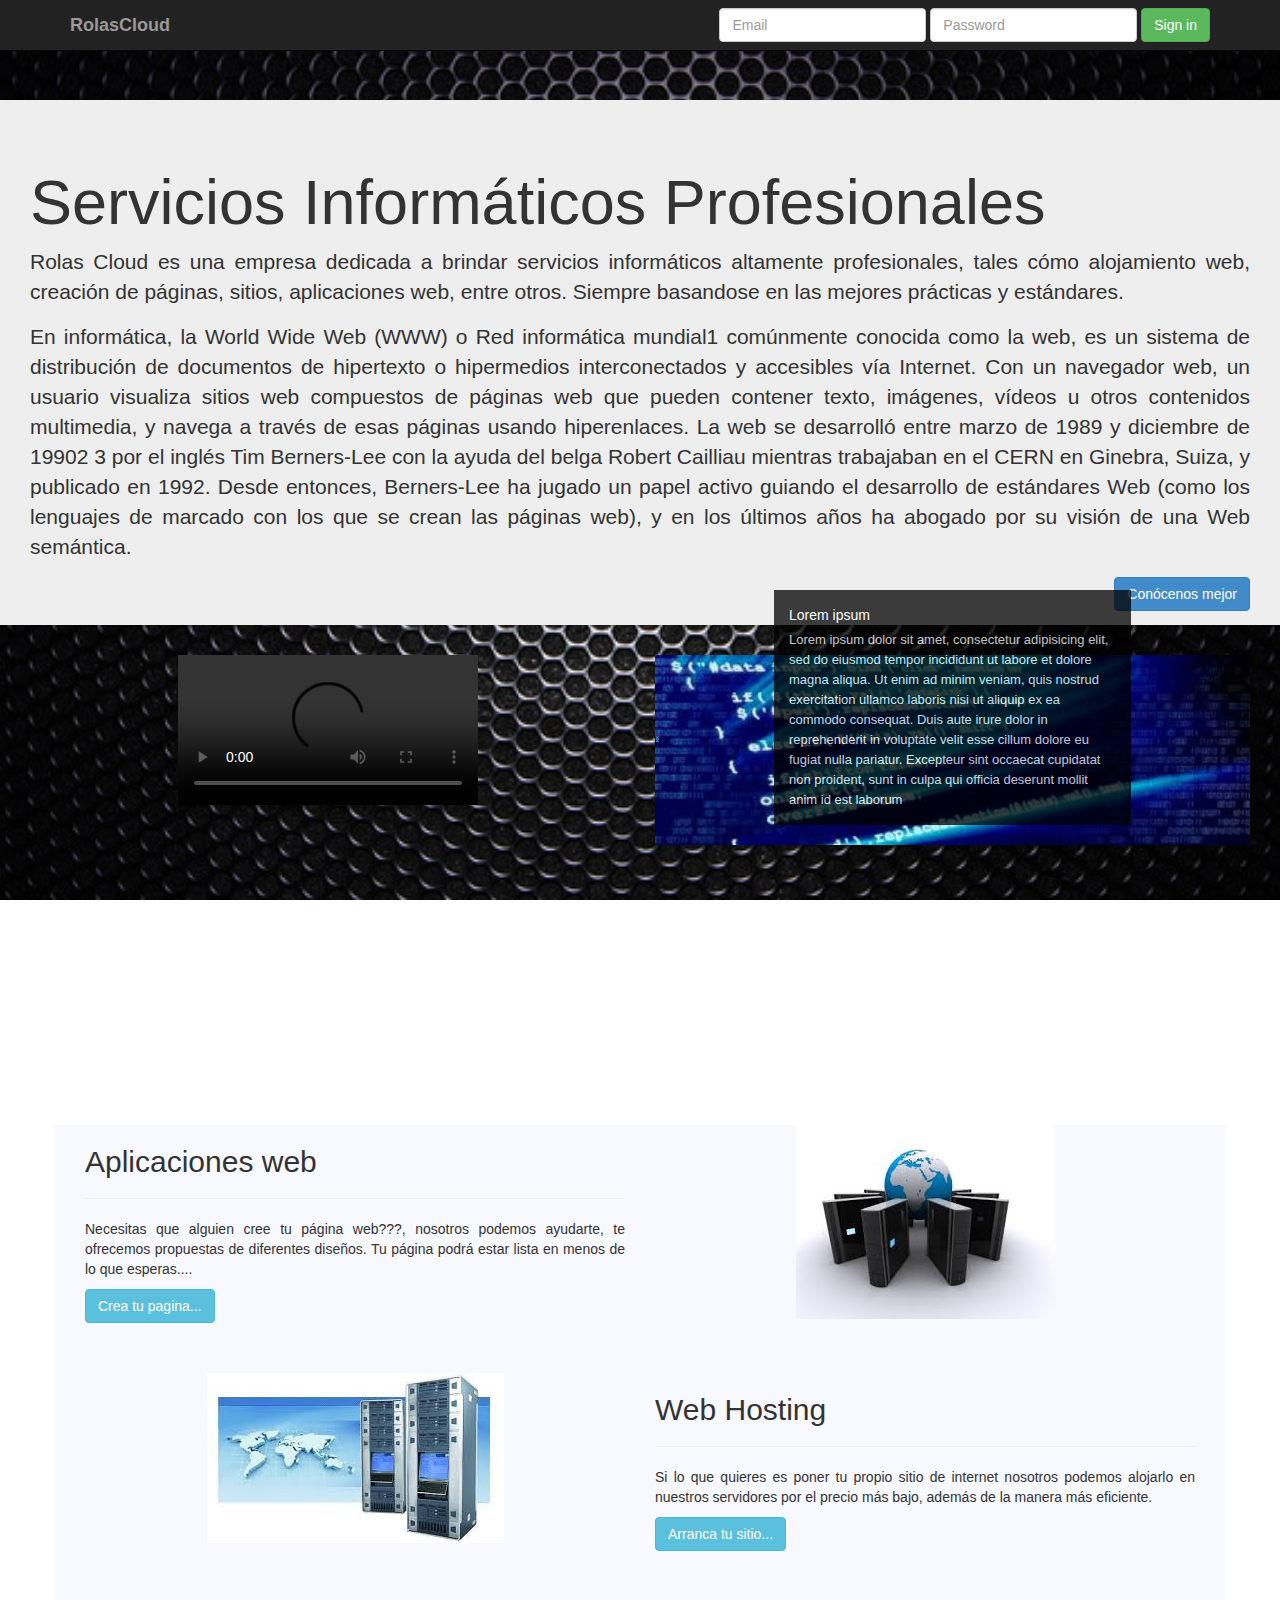
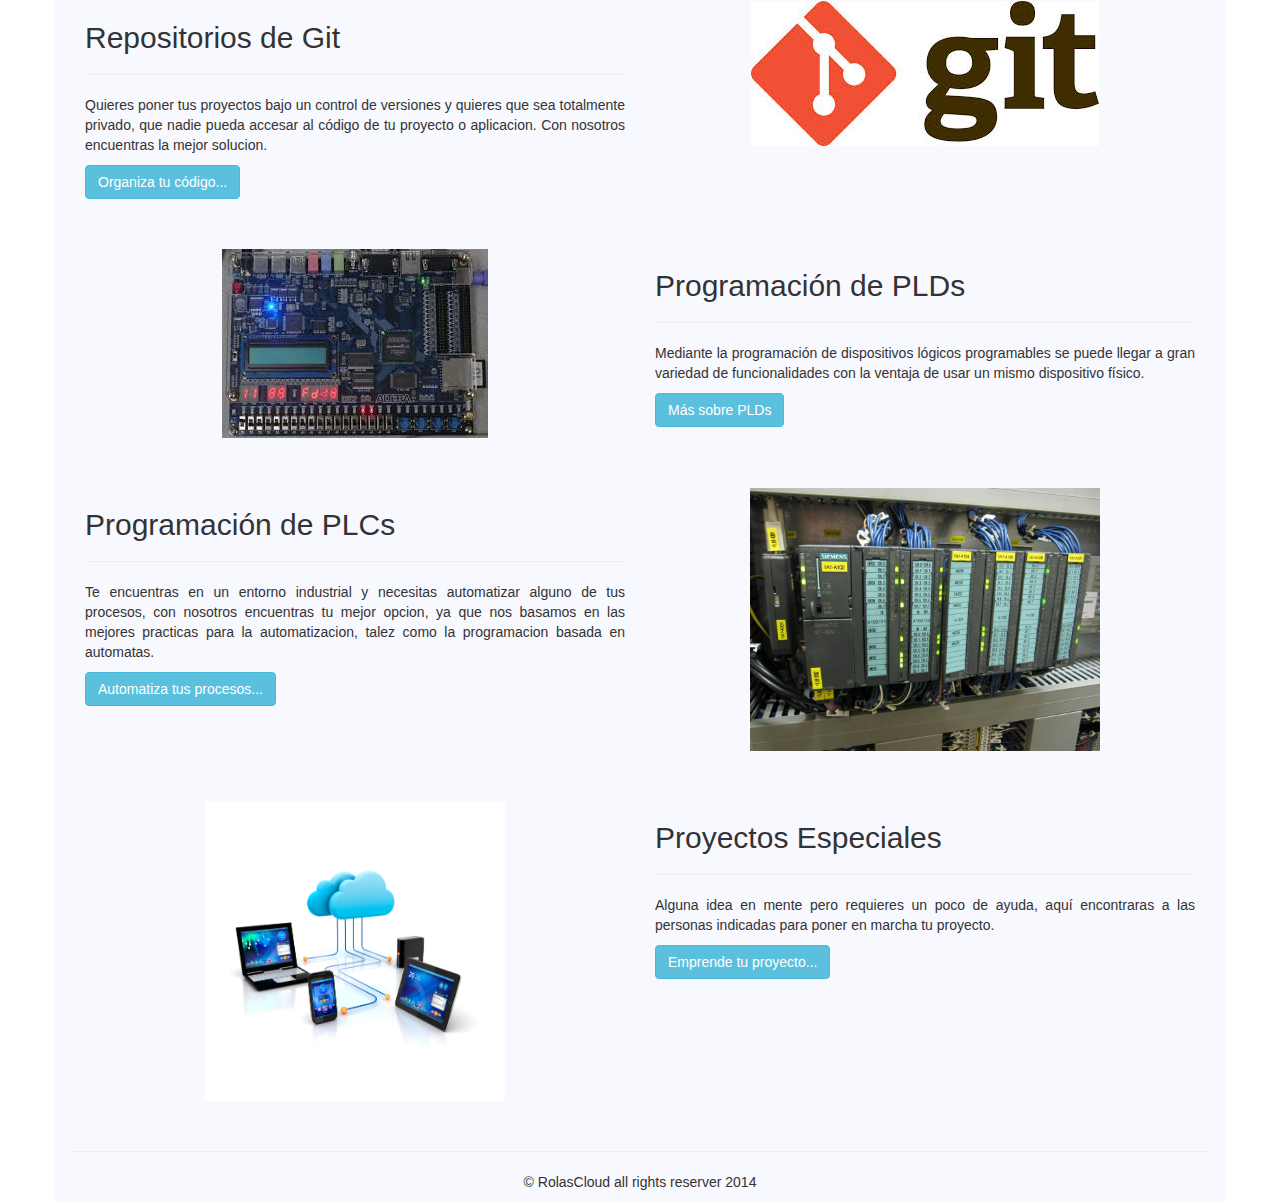
==== commit 71f10a70: "Se centran imagenes de servicios y se justifican textos." ====
--- a/index.html
+++ b/index.html
@@ -183,14 +183,14 @@
                         <a class="btn btn-info" href="#">Crea tu pagina...</a>
                     </div>
                     <div class="col-md-6">
-                        <img src="img/web_applications.jpeg">
+                        <img class="center-block" src="img/web_applications.jpeg">
                     </div>
                 </div>
             </div>
             <div class="row" style="margin-bottom: 50px;">
                 <div id="web_hosting" class="col-md-12">
-                    <div class="col-md-6">
-                        <img src="img/web_hosting.jpeg">
+                    <div class="col-md-6 center-block">
+                        <img class="center-block" src="img/web_hosting.jpeg">
                     </div>
                     <div class="col-md-6">
                         <a name="nombre_del_marcador1" ></a>
@@ -216,7 +216,7 @@
                         <a class="btn btn-info" href="#">Organiza tu código...</a>
                     </div>
                     <div class="col-md-6">
-                        <img src="img/git.jpeg" style="max-width: inherit; max-height: inherit;">
+                        <img class="center-block" src="img/git.jpeg" >
                     </div>
                 </div>
             </div>
@@ -224,7 +224,7 @@
             <div class="row" style="margin-bottom: 50px;">
                 <div id="programacion_plds" class="col-md-12">
                     <div class="col-md-6">
-                        <img src="img/plds.jpeg" >
+                        <img class="center-block" src="img/plds.jpeg" >
                     </div>
                     <div class="col-md-6">
                         <a name="nombre_del_marcador5"></a>
@@ -253,14 +253,14 @@
                         <a class="btn btn-info" href="#">Automatiza tus procesos...</a>
                     </div>
                     <div class="col-md-6">
-                        <img src="img/plc.jpg" style="max-height: 350px; max-width: 350px;">
+                        <img class="center-block" src="img/plc.jpg" style="max-height: 350px; max-width: 350px;">
                     </div>
                 </div>
             </div>
             <div class="row" style="margin-bottom: 50px;">
                 <div id="proyectos_especiales" class="col-md-12">
                     <div class="col-md-6">
-                        <img src="img/proyectos_especiales.jpg" style="max-height: 300px; max-width: 300px;">
+                        <img class="center-block" src="img/proyectos_especiales.jpg" style="max-height: 300px; max-width: 300px;">
                     </div>
                     <div class="col-md-6">
                         <a name="nombre_del_marcador3"></a>
--- a/css/custom_css.css
+++ b/css/custom_css.css
@@ -0,0 +1,52 @@
+body {
+    background: url('../img/backgroud.jpeg') no-repeat center center fixed;
+    -webkit-background-size: cover;
+    -moz-background-size: cover;
+    -o-background-size: cover;
+    background-size: cover;
+    padding-top: 20px;
+}
+
+#principal_container{
+    background-color: ghostwhite;
+    margin: auto;
+    margin-top: 500px;
+    text-align: justify;
+}
+
+.centrado{
+    float: none;
+    display: block;
+    margin-left: auto;
+    margin-right: auto;
+}
+
+#jumbotron{
+    margin-top: 80px;
+    text-align: justify;
+}
+
+.web-hosting{
+    font-size: 20px;
+    text-align: justify;
+}
+
+.encabezado {
+    -webkit-border-radius: 25px;
+    -moz-border-radius: 25px;
+    border-radius: 25px;
+    background-color: #c9e2b3;
+    height: 75px;
+    text-align: center;
+    margin-bottom: 35px;
+}
+.encabezado_elem{
+    margin-top: 10px;
+    -webkit-border-radius: 15px;
+    -moz-border-radius: 15px;
+    border-radius: 15px;
+}
+.encabezado_elem:hover{
+    background-color: #cccccc;
+    cursor: pointer;
+}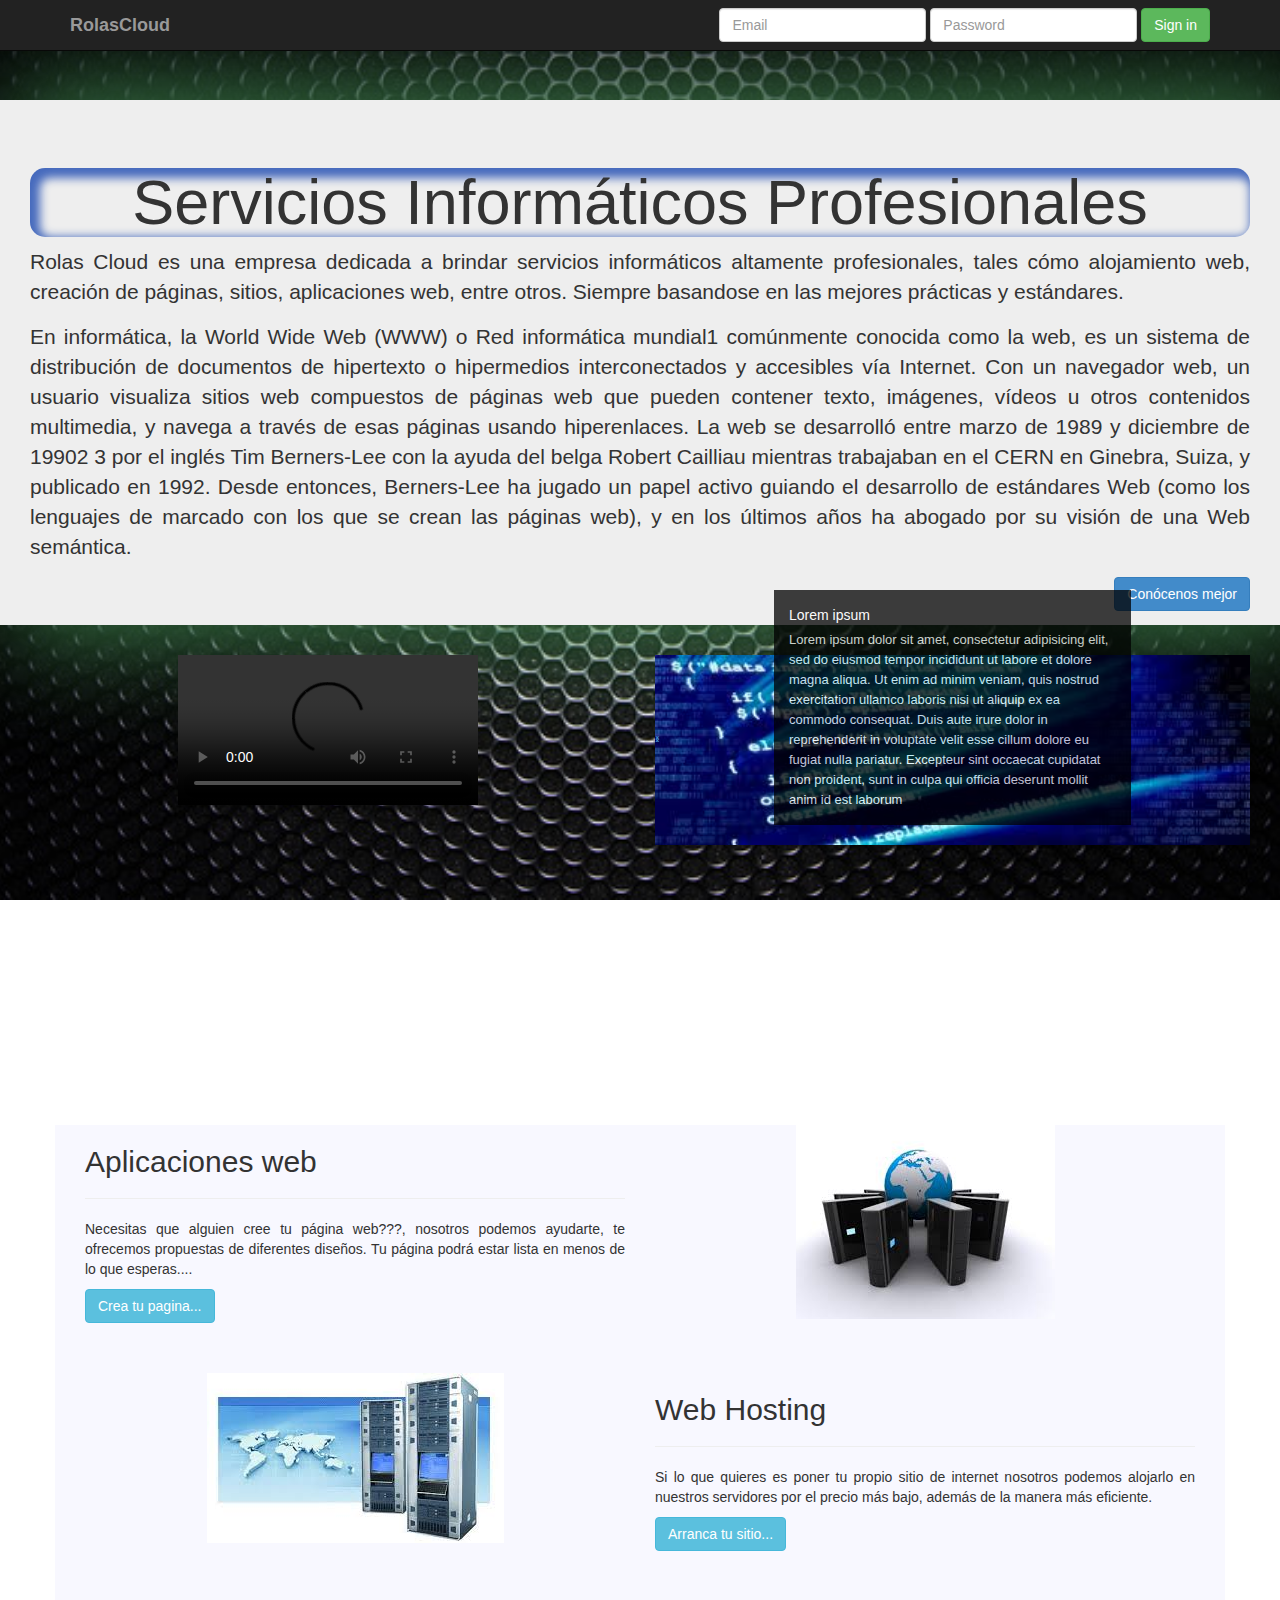
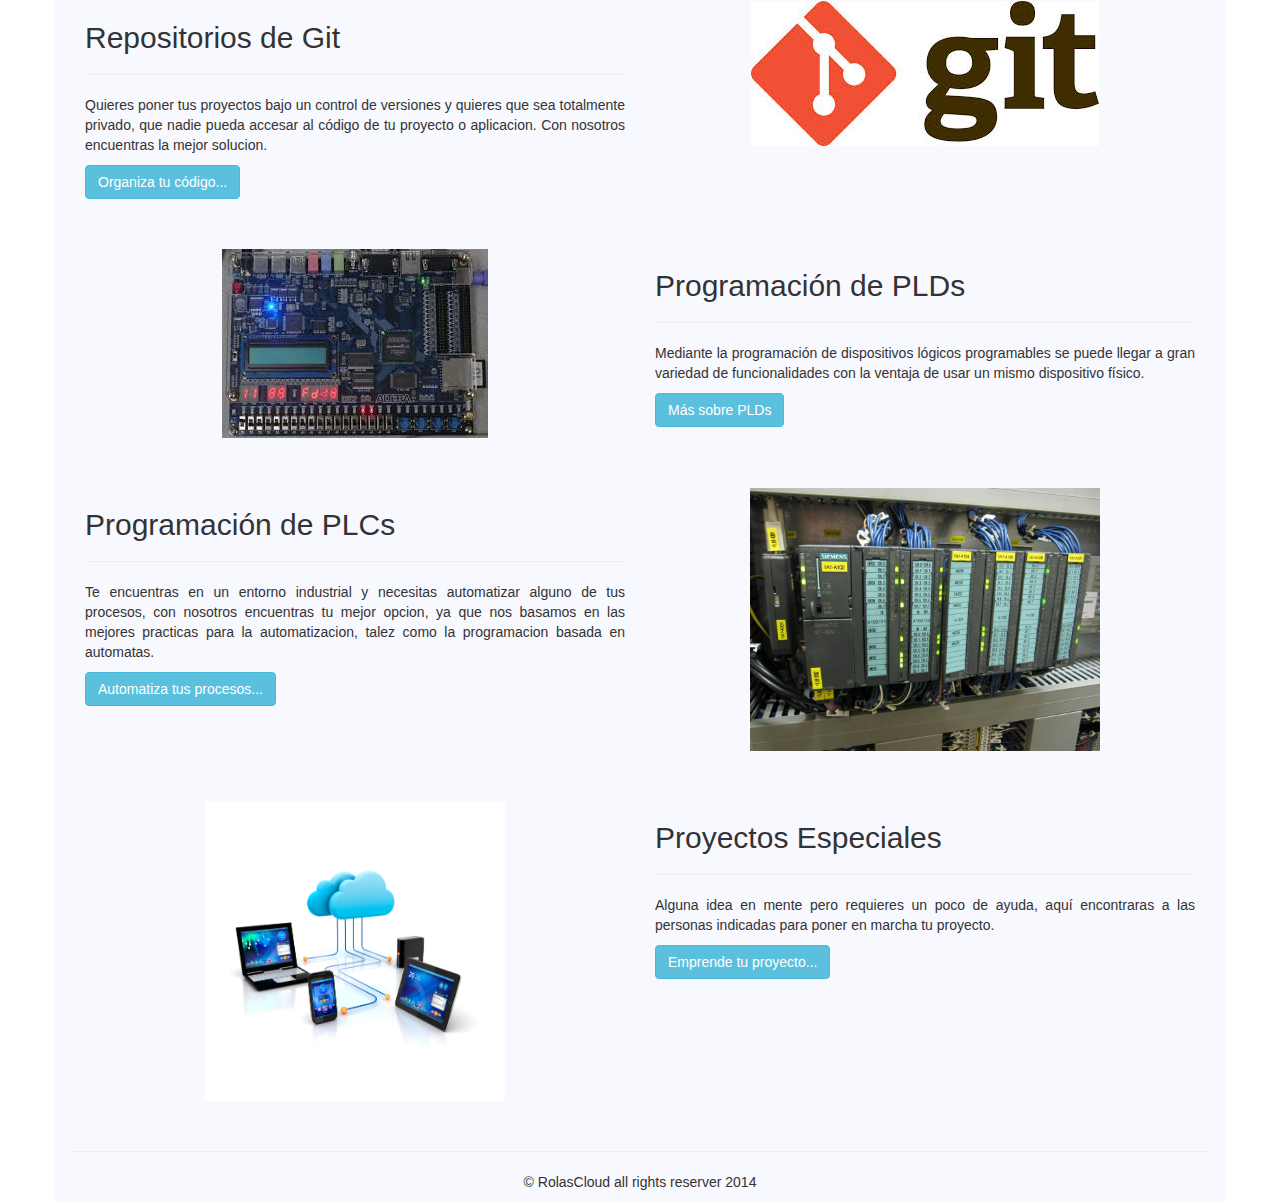
==== commit bc526a29: "Se agregan algunos estilos de box shadow." ====
--- a/index.html
+++ b/index.html
@@ -55,8 +55,8 @@
 
         <!-- Main jumbotron for a primary marketing message or call to action -->
 
-        <div id="jumbotron" class="jumbotron">
-            <h1>Servicios Informáticos Profesionales</h1>
+        <div id="jumbotron" class="jumbotron jumbotron_shadow ">
+            <h1 class="h1_shadow">Servicios Informáticos Profesionales</h1>
 
             <p>Rolas Cloud es una empresa dedicada a brindar servicios informáticos altamente profesionales, tales cómo
                 alojamiento web, creación de páginas, sitios, aplicaciones web, entre otros. Siempre basandose en las mejores 					prácticas y estándares. </p>
--- a/css/custom_css.css
+++ b/css/custom_css.css
@@ -26,6 +26,18 @@
     text-align: justify;
 }
 
+.jumbotron_shadow{
+    -webkit-box-shadow: 20px 0 100px 10px #3D7D4A;
+    box-shadow: 20px 0 100px 10px #3D7D4A;
+}
+
+.h1_shadow{
+    -webkit-box-shadow:inset 5px 5px 10px 5px #466ABD;
+    box-shadow:inset 5px 5px 10px 5px #466ABD;
+    text-align: center;
+    -webkit-border-radius: 15px 15px 15px 15px;
+    border-radius: 15px 15px 15px 15px;
+}
 .web-hosting{
     font-size: 20px;
     text-align: justify;
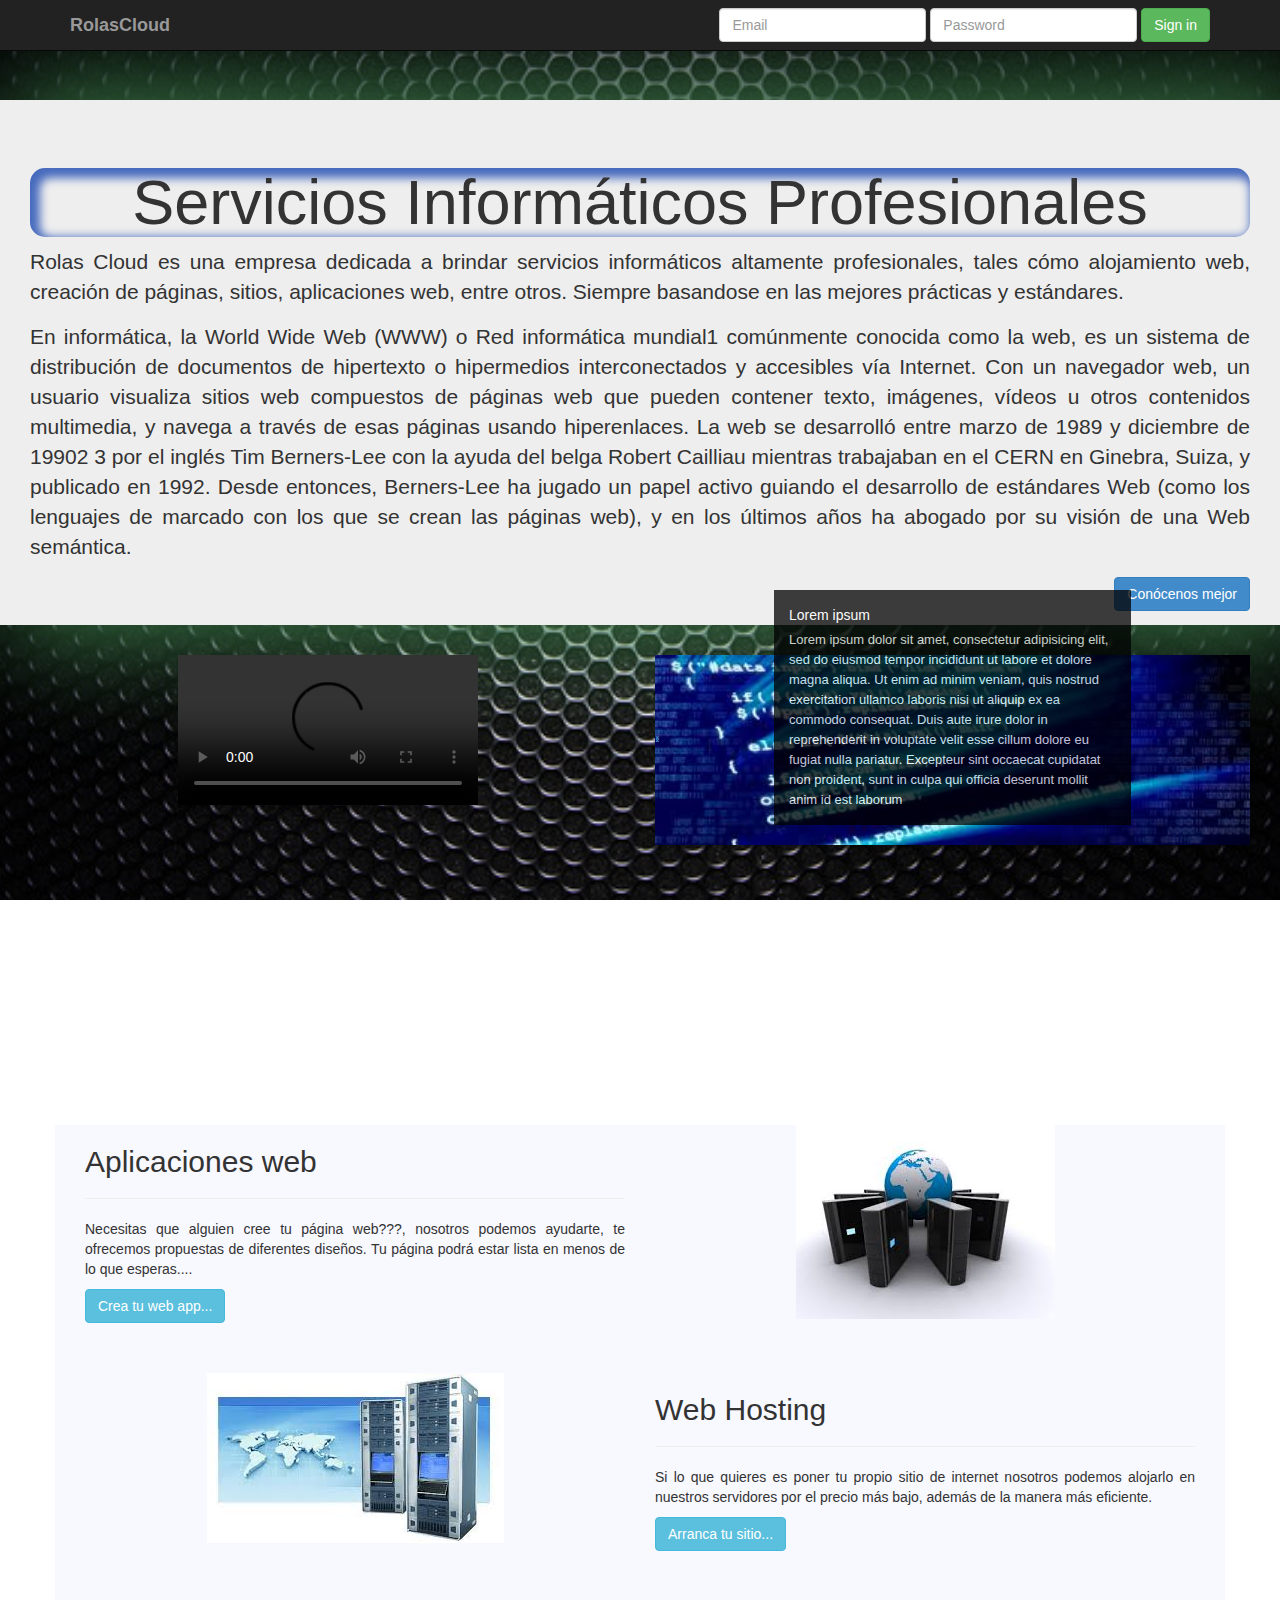
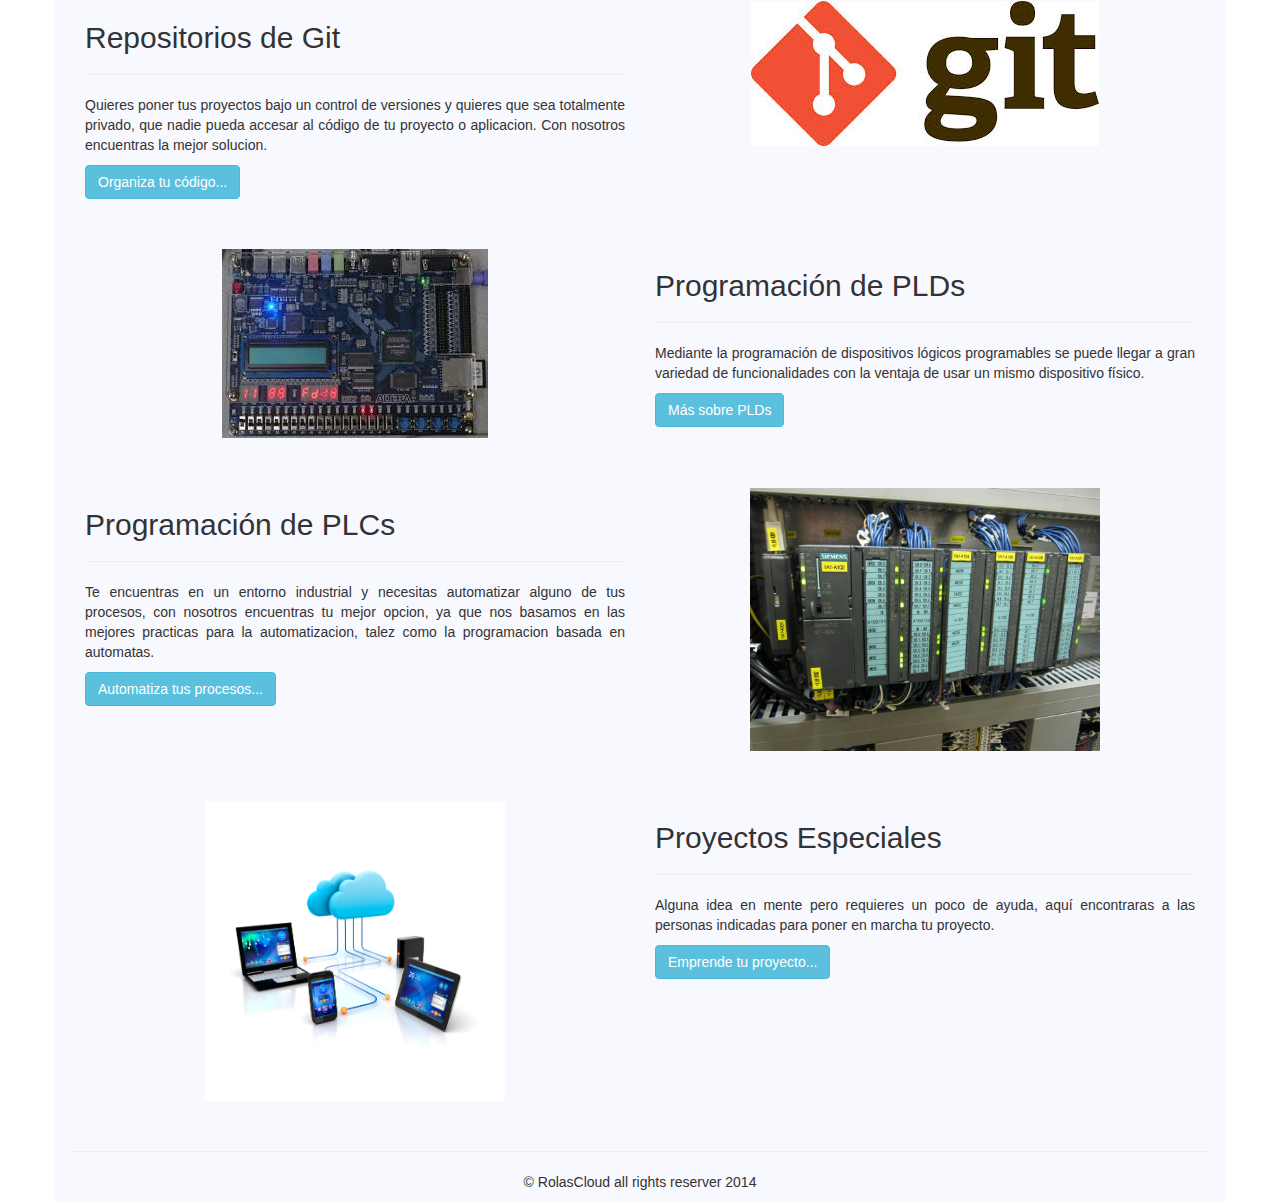
==== commit c385b687: "Se agregan paginas de servicios, se dejan con templete basico." ====
--- a/index.html
+++ b/index.html
@@ -180,7 +180,7 @@
                             propuestas de diferentes diseños. Tu página podrá estar lista en menos de lo que
                             esperas....
                         </p>
-                        <a class="btn btn-info" href="#">Crea tu pagina...</a>
+                        <a class="btn btn-info" href="aplicaciones_web.html">Crea tu web app...</a>
                     </div>
                     <div class="col-md-6">
                         <img class="center-block" src="img/web_applications.jpeg">
@@ -213,7 +213,7 @@
                             sea totalmente privado, que nadie pueda accesar al código de tu proyecto
                             o aplicacion. Con nosotros encuentras la mejor solucion.
                         </p>
-                        <a class="btn btn-info" href="#">Organiza tu código...</a>
+                        <a class="btn btn-info" href="repositorios_git.html">Organiza tu código...</a>
                     </div>
                     <div class="col-md-6">
                         <img class="center-block" src="img/git.jpeg" >
@@ -234,7 +234,7 @@
                             llegar a gran variedad de funcionalidades con la ventaja de usar un mismo
                             dispositivo físico.
                         </p>
-                        <a class="btn btn-info" href="#">Más sobre PLDs</a>
+                        <a class="btn btn-info" href="programacion_plds.html">Más sobre PLDs</a>
                     </div>
                 </div>
             </div>
@@ -250,7 +250,7 @@
                             en las mejores practicas para la automatizacion, talez como la programacion
                             basada en automatas.
                         </p>
-                        <a class="btn btn-info" href="#">Automatiza tus procesos...</a>
+                        <a class="btn btn-info" href="programacion_plcs.html">Automatiza tus procesos...</a>
                     </div>
                     <div class="col-md-6">
                         <img class="center-block" src="img/plc.jpg" style="max-height: 350px; max-width: 350px;">
@@ -269,7 +269,7 @@
                             Alguna idea en mente pero requieres un poco de ayuda, aquí encontraras a las
                             personas indicadas para poner en marcha tu proyecto.
                         </p>
-                        <a class="btn btn-info" href="#">Emprende tu proyecto...</a>
+                        <a class="btn btn-info" href="proyectos_especiales.html">Emprende tu proyecto...</a>
                     </div>
                 </div>
             </div>
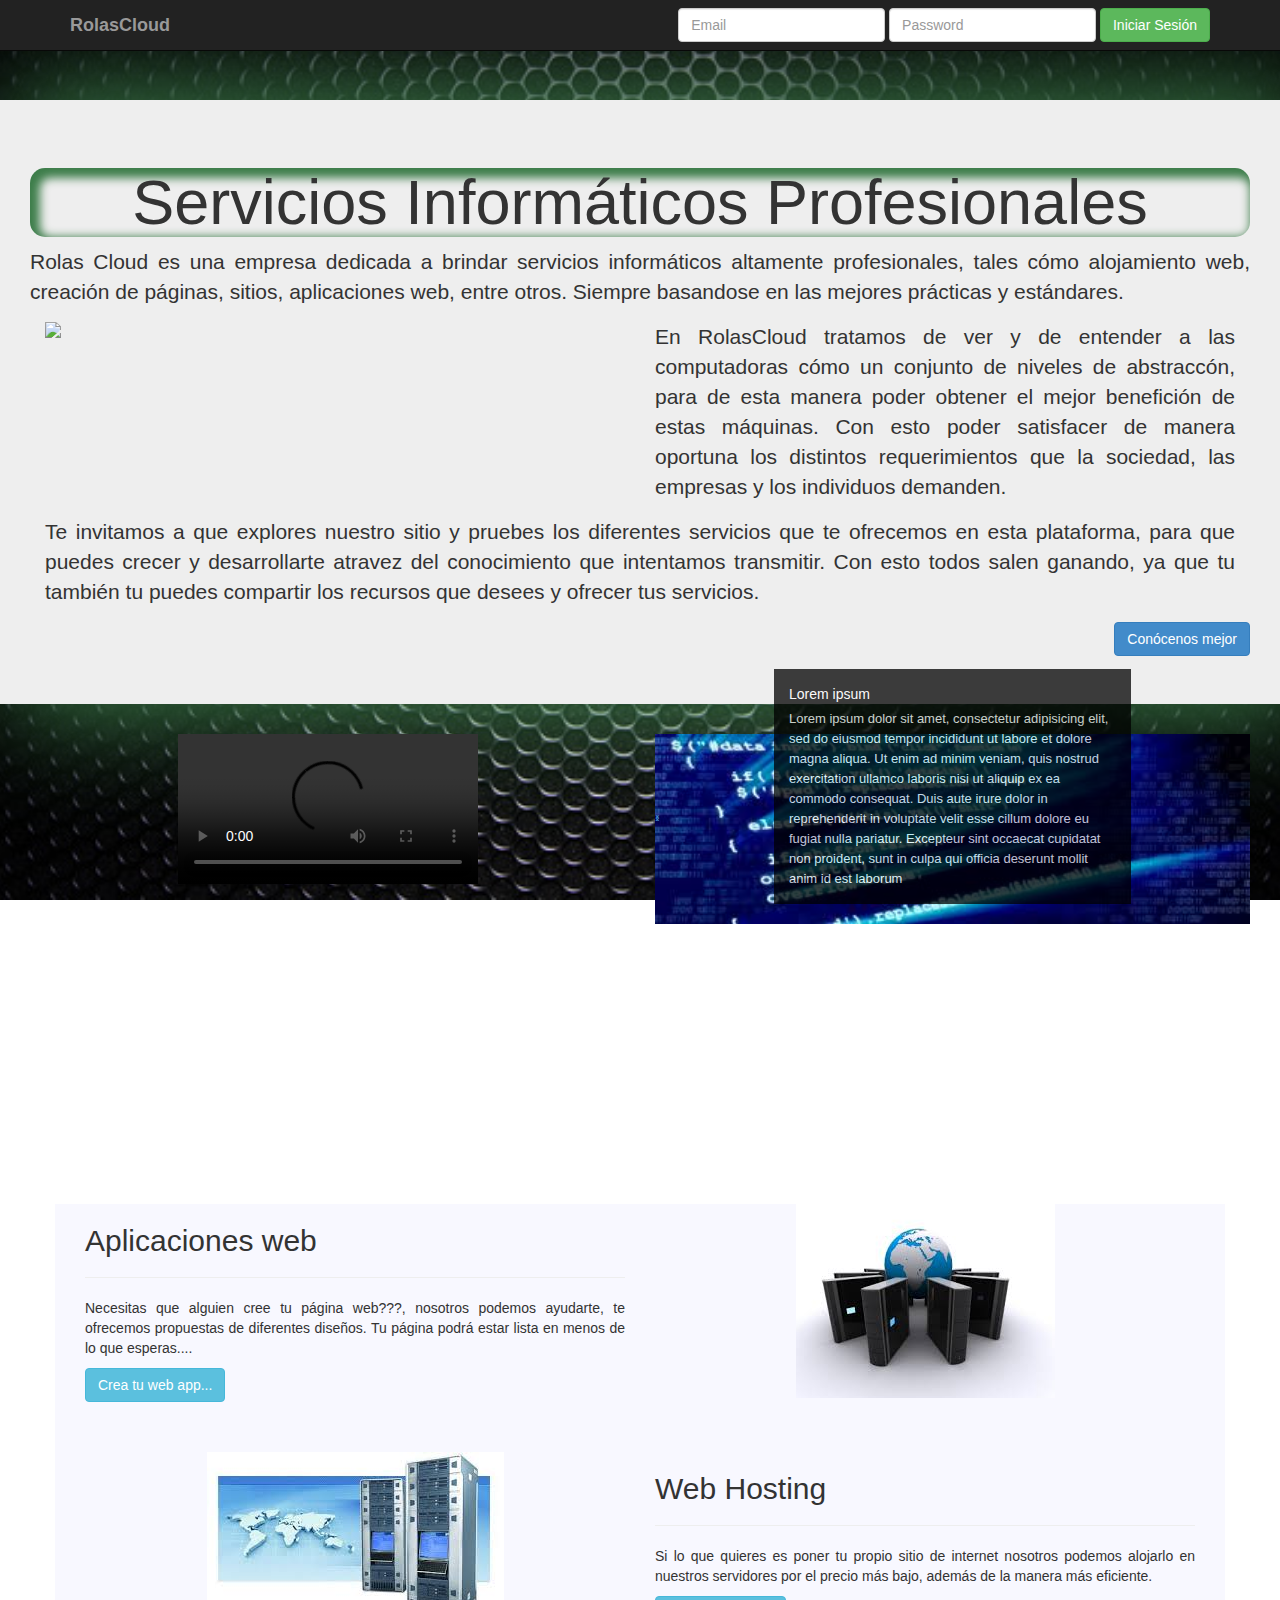
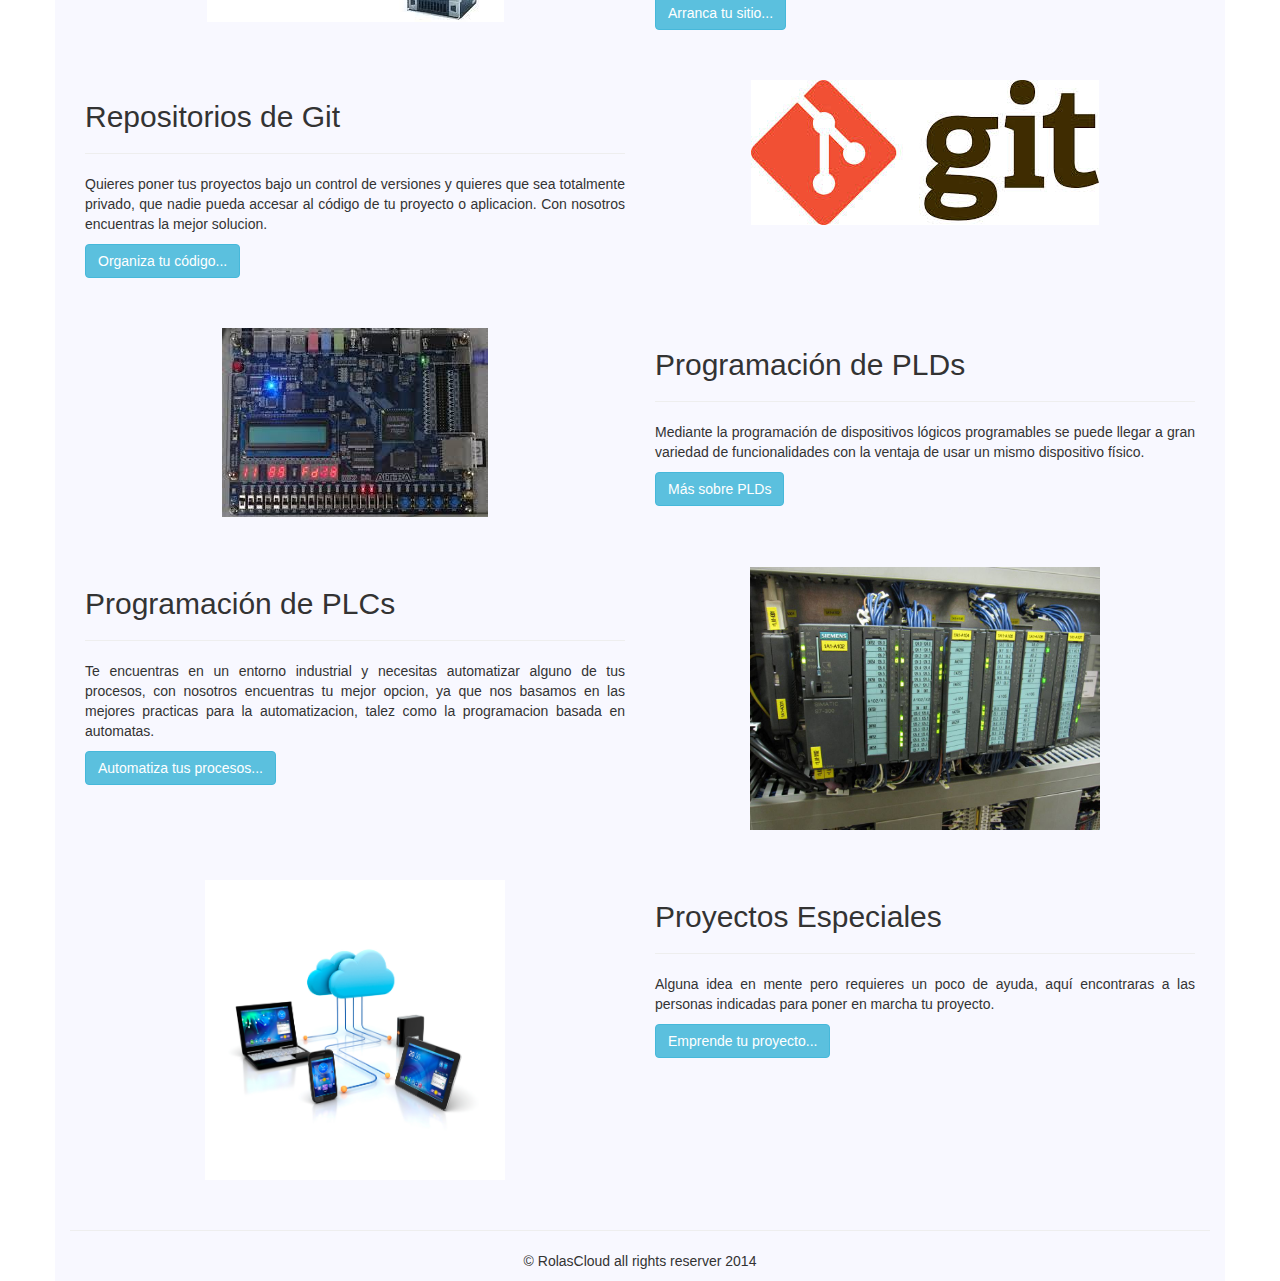
==== commit 243a6fa6: "Se modifica div jumbotron para un mejor presentación." ====
--- a/index.html
+++ b/index.html
@@ -47,7 +47,7 @@
                         <div class="form-group">
                             <input type="password" placeholder="Password" class="form-control"/>
                         </div>
-                        <button type="submit" class="btn btn-success">Sign in</button>
+                        <button type="submit" class="btn btn-success">Iniciar Sesión</button>
                     </form>
                 </div><!--/.navbar-collapse -->
             </div>
@@ -59,13 +59,26 @@
             <h1 class="h1_shadow">Servicios Informáticos Profesionales</h1>
 
             <p>Rolas Cloud es una empresa dedicada a brindar servicios informáticos altamente profesionales, tales cómo
-                alojamiento web, creación de páginas, sitios, aplicaciones web, entre otros. Siempre basandose en las mejores 					prácticas y estándares. </p>
-
-            <p>
-                En informática, la World Wide Web (WWW) o Red informática mundial1 comúnmente conocida como la web, es un sistema de distribución de documentos de hipertexto o hipermedios interconectados y accesibles vía Internet. Con un navegador web, un usuario visualiza sitios web compuestos de páginas web que pueden contener texto, imágenes, vídeos u otros contenidos multimedia, y navega a través de esas páginas usando hiperenlaces.
-                La web se desarrolló entre marzo de 1989 y diciembre de 19902 3 por el inglés Tim Berners-Lee con la ayuda del belga Robert Cailliau mientras trabajaban en el CERN en Ginebra, Suiza, y publicado en 1992. Desde entonces, Berners-Lee ha jugado un papel activo guiando el desarrollo de estándares Web (como los lenguajes de marcado con los que se crean las páginas web), y en los últimos años ha abogado por su visión de una Web semántica.
-
-            </p>
+                alojamiento web, creación de páginas, sitios, aplicaciones web, entre otros. Siempre basandose en las mejores
+                prácticas y estándares. </p>
+
+            <div class="col-md-6 ">
+                <img src="img/abstraccion_computacional.jpeg" class=" center-block"/>
+            </div>
+            <div class="col-md-6 ">
+                <p>En RolasCloud tratamos de ver y de entender a las computadoras cómo un conjunto
+                de niveles de abstraccón, para de esta manera poder obtener el mejor benefición de
+                estas máquinas. Con esto poder satisfacer de manera oportuna los distintos requerimientos
+                que la sociedad, las empresas y los individuos demanden.</p>
+            </div>
+            <div class="col-md-12 ">
+                <p>
+                    Te invitamos a que explores nuestro sitio y pruebes los diferentes servicios que
+                    te ofrecemos en esta plataforma, para que puedes crecer y desarrollarte atravez del
+                    conocimiento que intentamos transmitir. Con esto todos salen ganando, ya que tu también
+                    tu puedes compartir los recursos que desees y ofrecer tus servicios.
+                </p>
+            </div>
             <a class="btn btn-primary btn-large" style="float: right;">Conócenos mejor</a>
         </div>
 
--- a/css/custom_css.css
+++ b/css/custom_css.css
@@ -24,6 +24,7 @@
 #jumbotron{
     margin-top: 80px;
     text-align: justify;
+    overflow: hidden;
 }
 
 .jumbotron_shadow{
@@ -32,8 +33,8 @@
 }
 
 .h1_shadow{
-    -webkit-box-shadow:inset 5px 5px 10px 5px #466ABD;
-    box-shadow:inset 5px 5px 10px 5px #466ABD;
+    -webkit-box-shadow:inset 5px 5px 10px 5px #3D7D4A;
+    box-shadow:inset 5px 5px 10px 5px #3D7D4A;
     text-align: center;
     -webkit-border-radius: 15px 15px 15px 15px;
     border-radius: 15px 15px 15px 15px;
@@ -61,4 +62,9 @@
 .encabezado_elem:hover{
     background-color: #cccccc;
     cursor: pointer;
+}
+
+.borde {
+    border: 1px solid #ffff00;
+
 }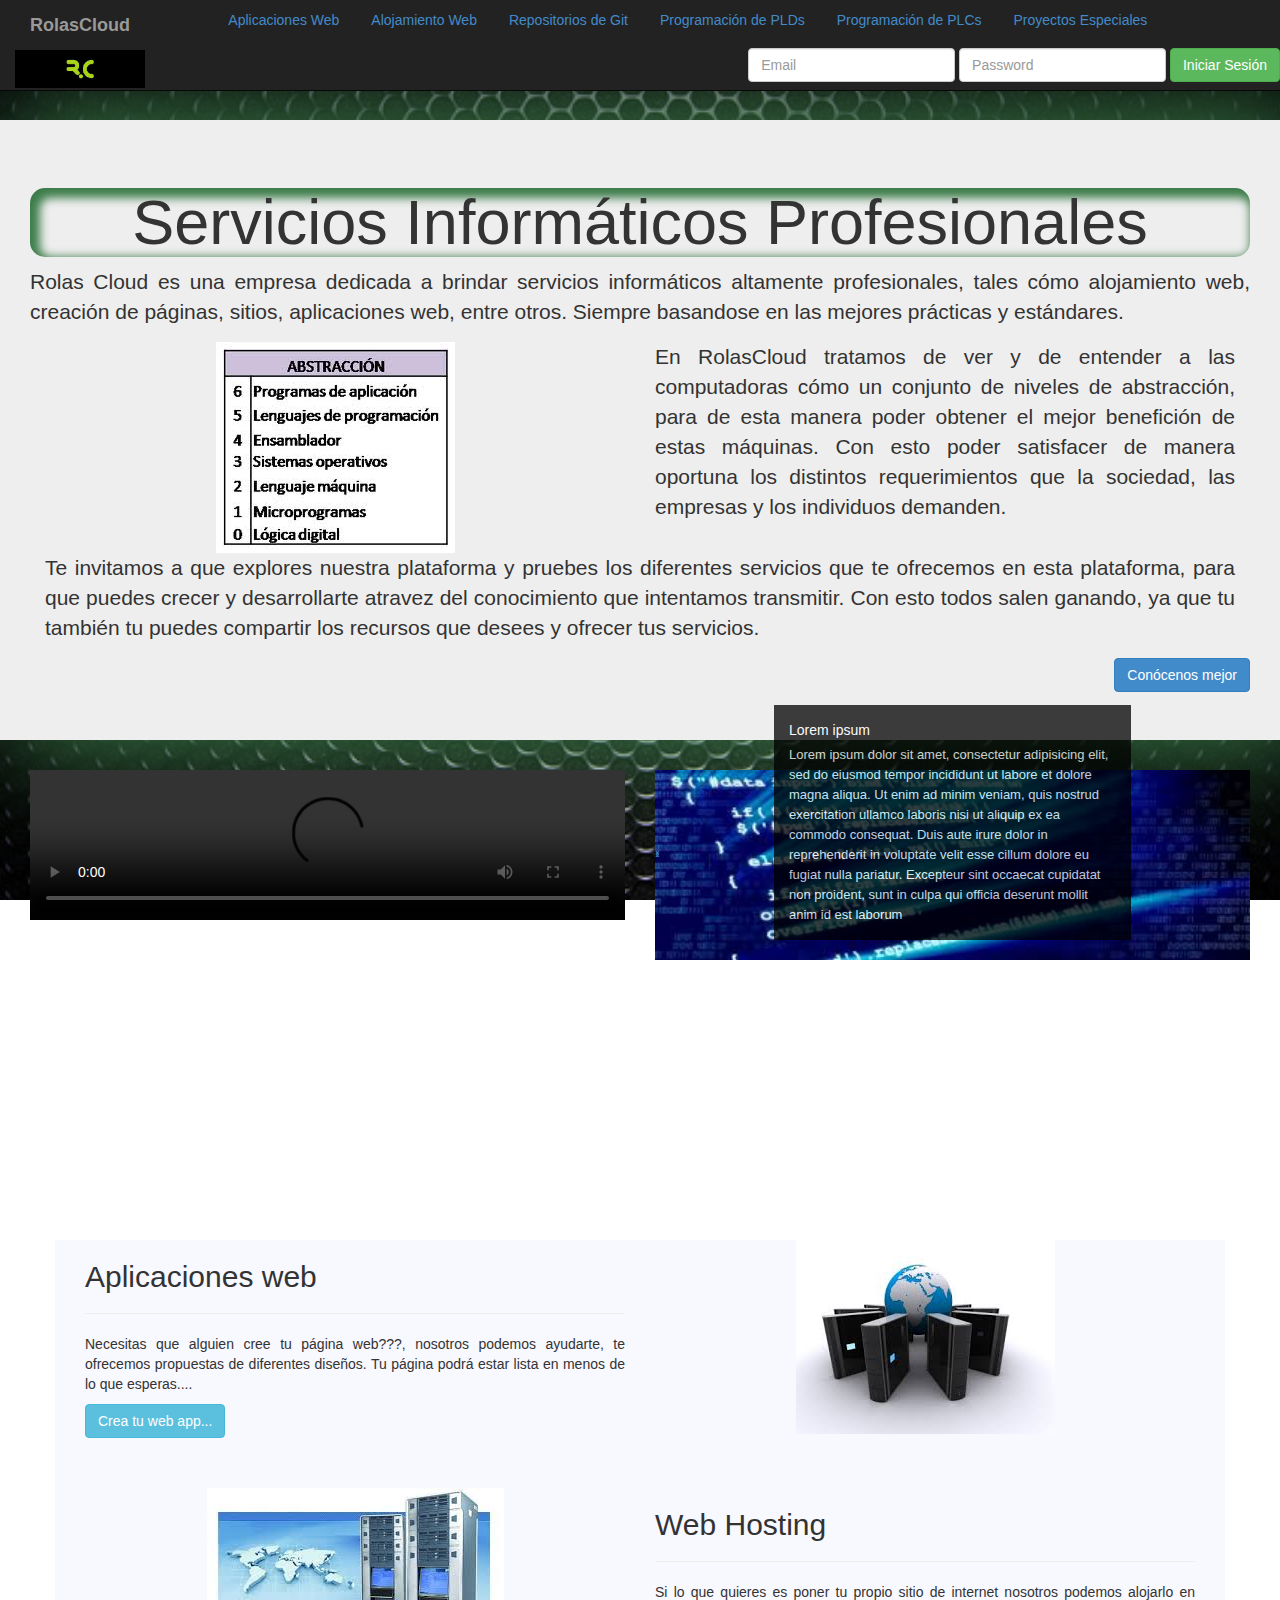
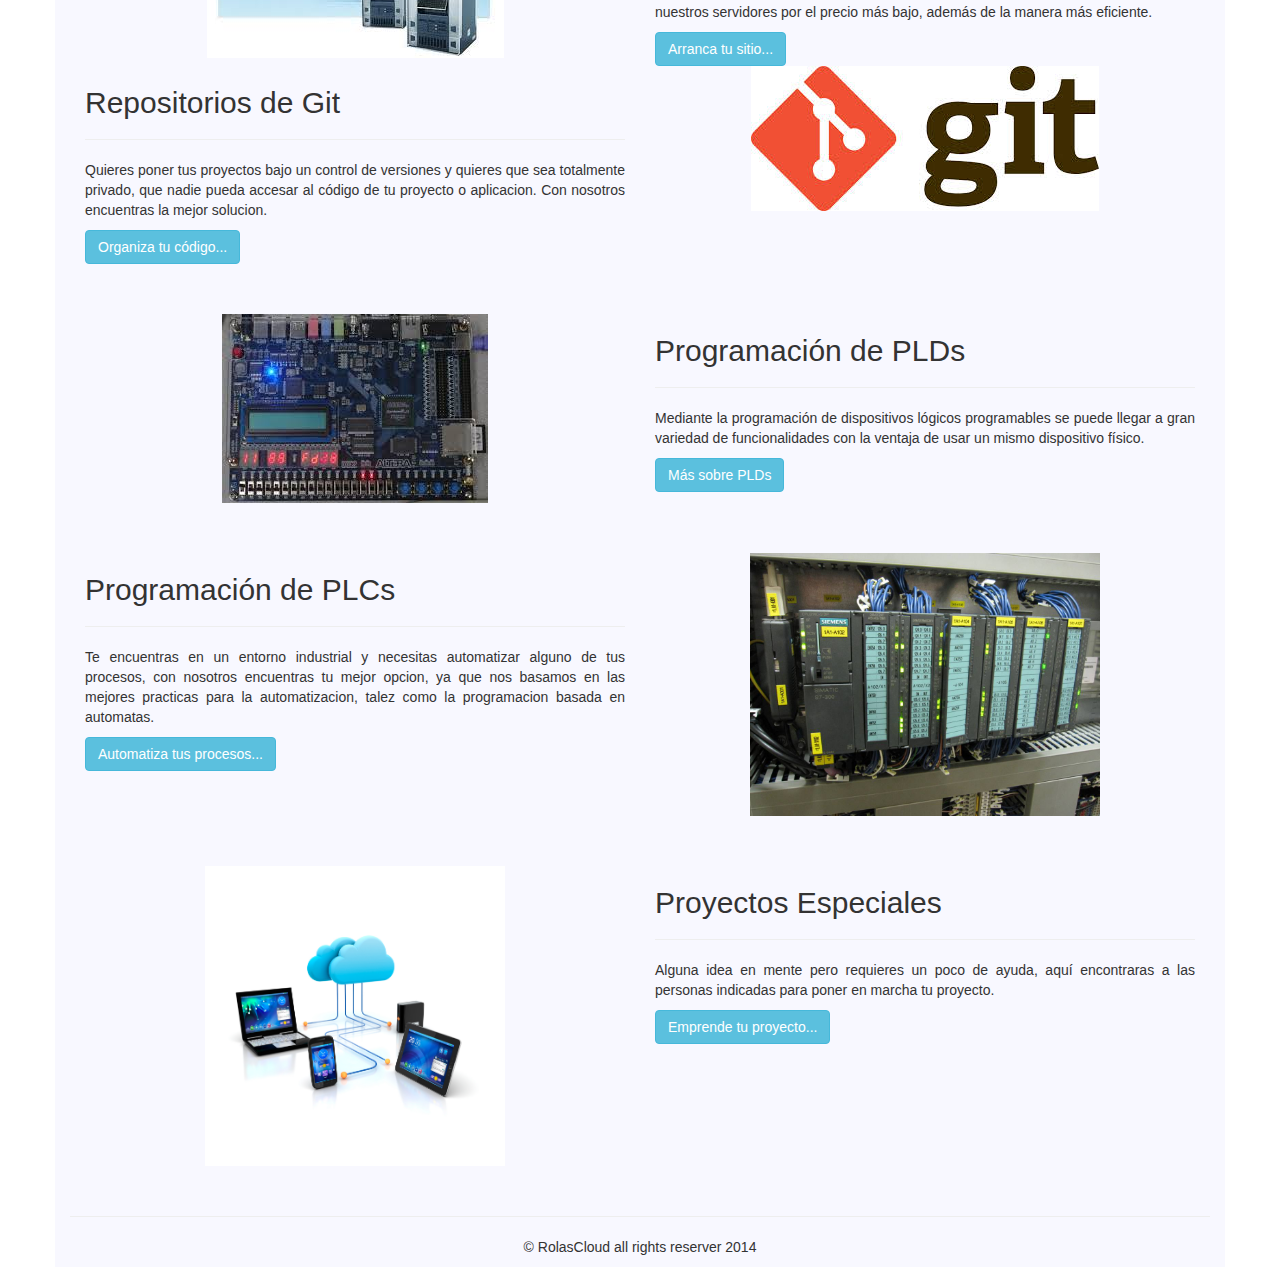
==== commit d8fc1e96: "Se agrega logo y navbar de servicios." ====
--- a/index.html
+++ b/index.html
@@ -29,17 +29,33 @@
     <body>
 
         <div class="navbar navbar-inverse navbar-fixed-top" role="navigation">
-            <div class="container">
+                <div class="col-md-2">
+                    <strong><a><span class="navbar-brand" >RolasCloud</span></a></strong>
+                    <img src="img/logo.jpeg" style="max-width: 130px; max-height: 100px;">
+                </div>
                 <div class="navbar-header">
+                    <ul class=" nav nav-pills">
+                        <li><a href="#nombre_del_marcador1">Aplicaciones Web</a></li>
+                        <li><a href="#nombre_del_marcador2">Alojamiento Web</a></li>
+                        <li><a href="#nombre_del_marcador3">Repositorios de Git</a></li>
+                        <li><a href="#nombre_del_marcador4">Programación de PLDs</a></li>
+                        <li><a href="#nombre_del_marcador5">Programación de PLCs</a></li>
+                        <li><a href="#nombre_del_marcador6">Proyectos Especiales</a></li>
+
+                    </ul>
+
+                    <!--Este boton es para cuando la pantalla es demasiado pequeña aparezca el toggle
+                        para poder iniciar sesion. NO BORRAR-->
                     <button type="button" class="navbar-toggle" data-toggle="collapse" data-target=".navbar-collapse">
                         <span class="sr-only">Toggle navigation</span>
                         <span class="icon-bar"></span>
                         <span class="icon-bar"></span>
                         <span class="icon-bar"></span>
                     </button>
-                    <strong><a class="navbar-brand" href="#">RolasCloud</a></strong>
-                </div>
-                <div class="navbar-collapse collapse">
+
+                </div>
+
+                <div class="navbar-collapse collapse" >
                     <form class="navbar-form navbar-right" role="form">
                         <div class="form-group">
                             <input type="text" placeholder="Email" class="form-control"/>
@@ -50,7 +66,8 @@
                         <button type="submit" class="btn btn-success">Iniciar Sesión</button>
                     </form>
                 </div><!--/.navbar-collapse -->
-            </div>
+
+
         </div>
 
         <!-- Main jumbotron for a primary marketing message or call to action -->
@@ -67,13 +84,13 @@
             </div>
             <div class="col-md-6 ">
                 <p>En RolasCloud tratamos de ver y de entender a las computadoras cómo un conjunto
-                de niveles de abstraccón, para de esta manera poder obtener el mejor benefición de
+                de niveles de abstracción, para de esta manera poder obtener el mejor benefición de
                 estas máquinas. Con esto poder satisfacer de manera oportuna los distintos requerimientos
                 que la sociedad, las empresas y los individuos demanden.</p>
             </div>
             <div class="col-md-12 ">
                 <p>
-                    Te invitamos a que explores nuestro sitio y pruebes los diferentes servicios que
+                    Te invitamos a que explores nuestra plataforma y pruebes los diferentes servicios que
                     te ofrecemos en esta plataforma, para que puedes crecer y desarrollarte atravez del
                     conocimiento que intentamos transmitir. Con esto todos salen ganando, ya que tu también
                     tu puedes compartir los recursos que desees y ofrecer tus servicios.
@@ -84,18 +101,18 @@
 
 
         <div id="video_slider_container" class="col-md-12">
-            <div class="col-md-6" ><center>
-                <video controls style="margin:auto;">
+
+                <video class="center-block col-md-6" controls>
                     <source src=http://techslides.com/demos/sample-videos/small.webm type=video/webm>
                     <source src=http://techslides.com/demos/sample-videos/small.ogv type=video/ogg>
                     <source src=http://techslides.com/demos/sample-videos/small.mp4 type=video/mp4>
                     <source src=http://techslides.com/demos/sample-videos/small.3gp type=video/3gp>
                     <source src='videos/prueba.mp4' type='video/mp4'>
                     Tu navegador no soporta el tag de video
-                </video></center>
-            </div>
+                </video>
+
             <div class="col-md-6" >
-                <div id='my_carousel_ct' style="margin:auto;" class='carousel-container'>
+                <div id='my_carousel_ct'  class='carousel-container center-block'>
                     <div id="my_carousel_1" class="carousel slide">
 
                         <!-- Carousel items -->
@@ -182,11 +199,11 @@
 
 
         <div id="principal_container" class="container">
-            <!-- Example row of columns -->
+
+            <a name="nombre_del_marcador1"></a>
             <div class="row" style="margin-bottom: 50px;">
                 <div id="aplicaciones_web" class="col-md-12">
                     <div class="col-md-6">
-                        <a name="nombre_del_marcador2"></a>
                         <h2>Aplicaciones web</h2><hr>
                         <p>
                             Necesitas que alguien cree tu página web???, nosotros podemos ayudarte, te ofrecemos
@@ -200,13 +217,14 @@
                     </div>
                 </div>
             </div>
-            <div class="row" style="margin-bottom: 50px;">
+            <a name="nombre_del_marcador2"></a>
+            <div class="row">
                 <div id="web_hosting" class="col-md-12">
                     <div class="col-md-6 center-block">
                         <img class="center-block" src="img/web_hosting.jpeg">
                     </div>
                     <div class="col-md-6">
-                        <a name="nombre_del_marcador1" ></a>
+
                         <h2>Web Hosting</h2><hr>
                         <p>
                             Si lo que quieres es poner tu propio sitio de internet nosotros podemos alojarlo en
@@ -219,7 +237,7 @@
             <div class="row" style="margin-bottom: 50px;">
                 <div id="repositorios_git" class="col-md-12">
                     <div class="col-md-6">
-                        <a name="nombre_del_marcador4"></a>
+                        <a name="nombre_del_marcador3"></a>
                         <h2>Repositorios de Git</h2><hr>
                         <p>
                             Quieres poner tus proyectos bajo un control de versiones y quieres que
@@ -240,7 +258,7 @@
                         <img class="center-block" src="img/plds.jpeg" >
                     </div>
                     <div class="col-md-6">
-                        <a name="nombre_del_marcador5"></a>
+                        <a name="nombre_del_marcador4"></a>
                         <h2>Programación de PLDs</h2><hr>
                         <p>
                             Mediante la programación de dispositivos lógicos programables se puede
@@ -255,7 +273,7 @@
             <div class="row" style="margin-bottom: 50px;">
                 <div id="programacion_plcs" class="col-md-12">
                     <div class="col-md-6">
-                        <a name="nombre_del_marcador6"></a>
+                        <a name="nombre_del_marcador5"></a>
                         <h2>Programación de PLCs</h2><hr>
                         <p>
                             Te encuentras en un entorno industrial y necesitas automatizar alguno
@@ -276,7 +294,7 @@
                         <img class="center-block" src="img/proyectos_especiales.jpg" style="max-height: 300px; max-width: 300px;">
                     </div>
                     <div class="col-md-6">
-                        <a name="nombre_del_marcador3"></a>
+                        <a name="nombre_del_marcador6"></a>
                         <h2>Proyectos Especiales</h2><hr>
                         <p>
                             Alguna idea en mente pero requieres un poco de ayuda, aquí encontraras a las
--- a/css/custom_css.css
+++ b/css/custom_css.css
@@ -22,7 +22,7 @@
 }
 
 #jumbotron{
-    margin-top: 80px;
+    margin-top: 100px;
     text-align: justify;
     overflow: hidden;
 }
